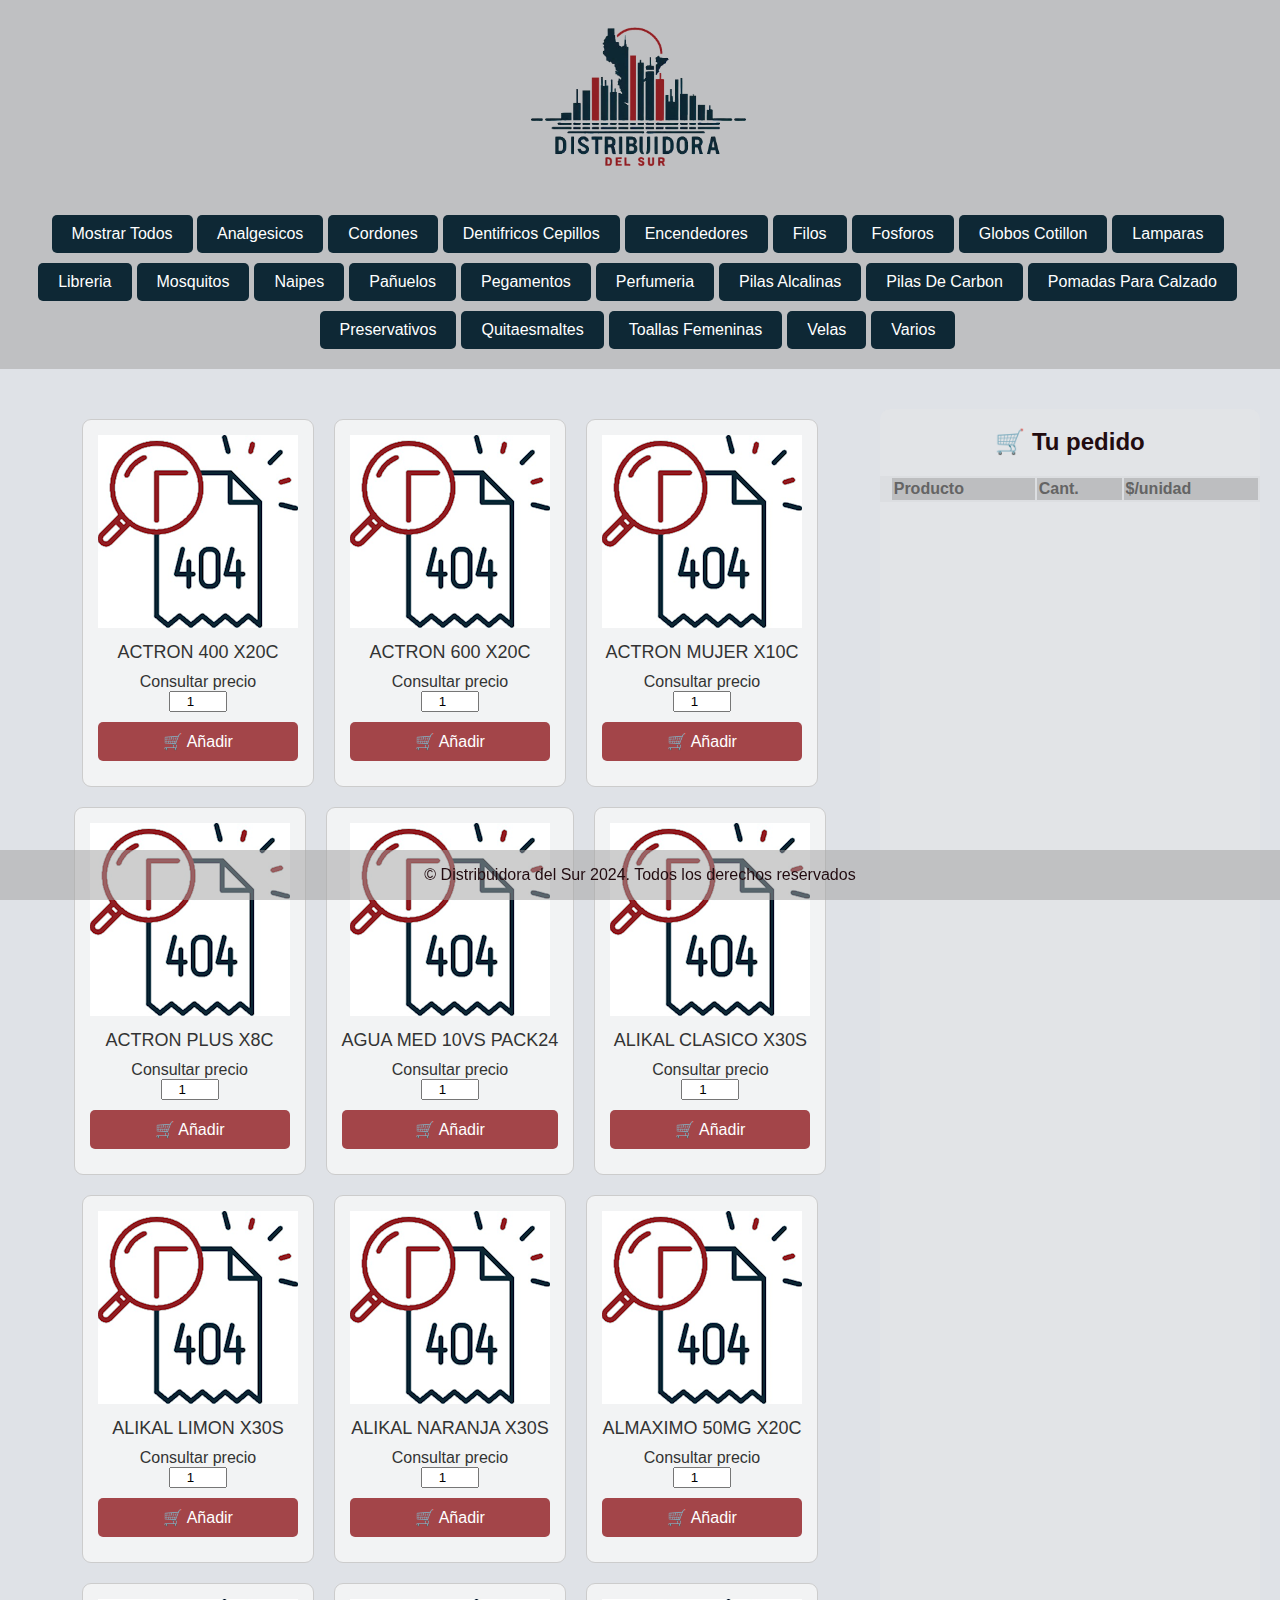
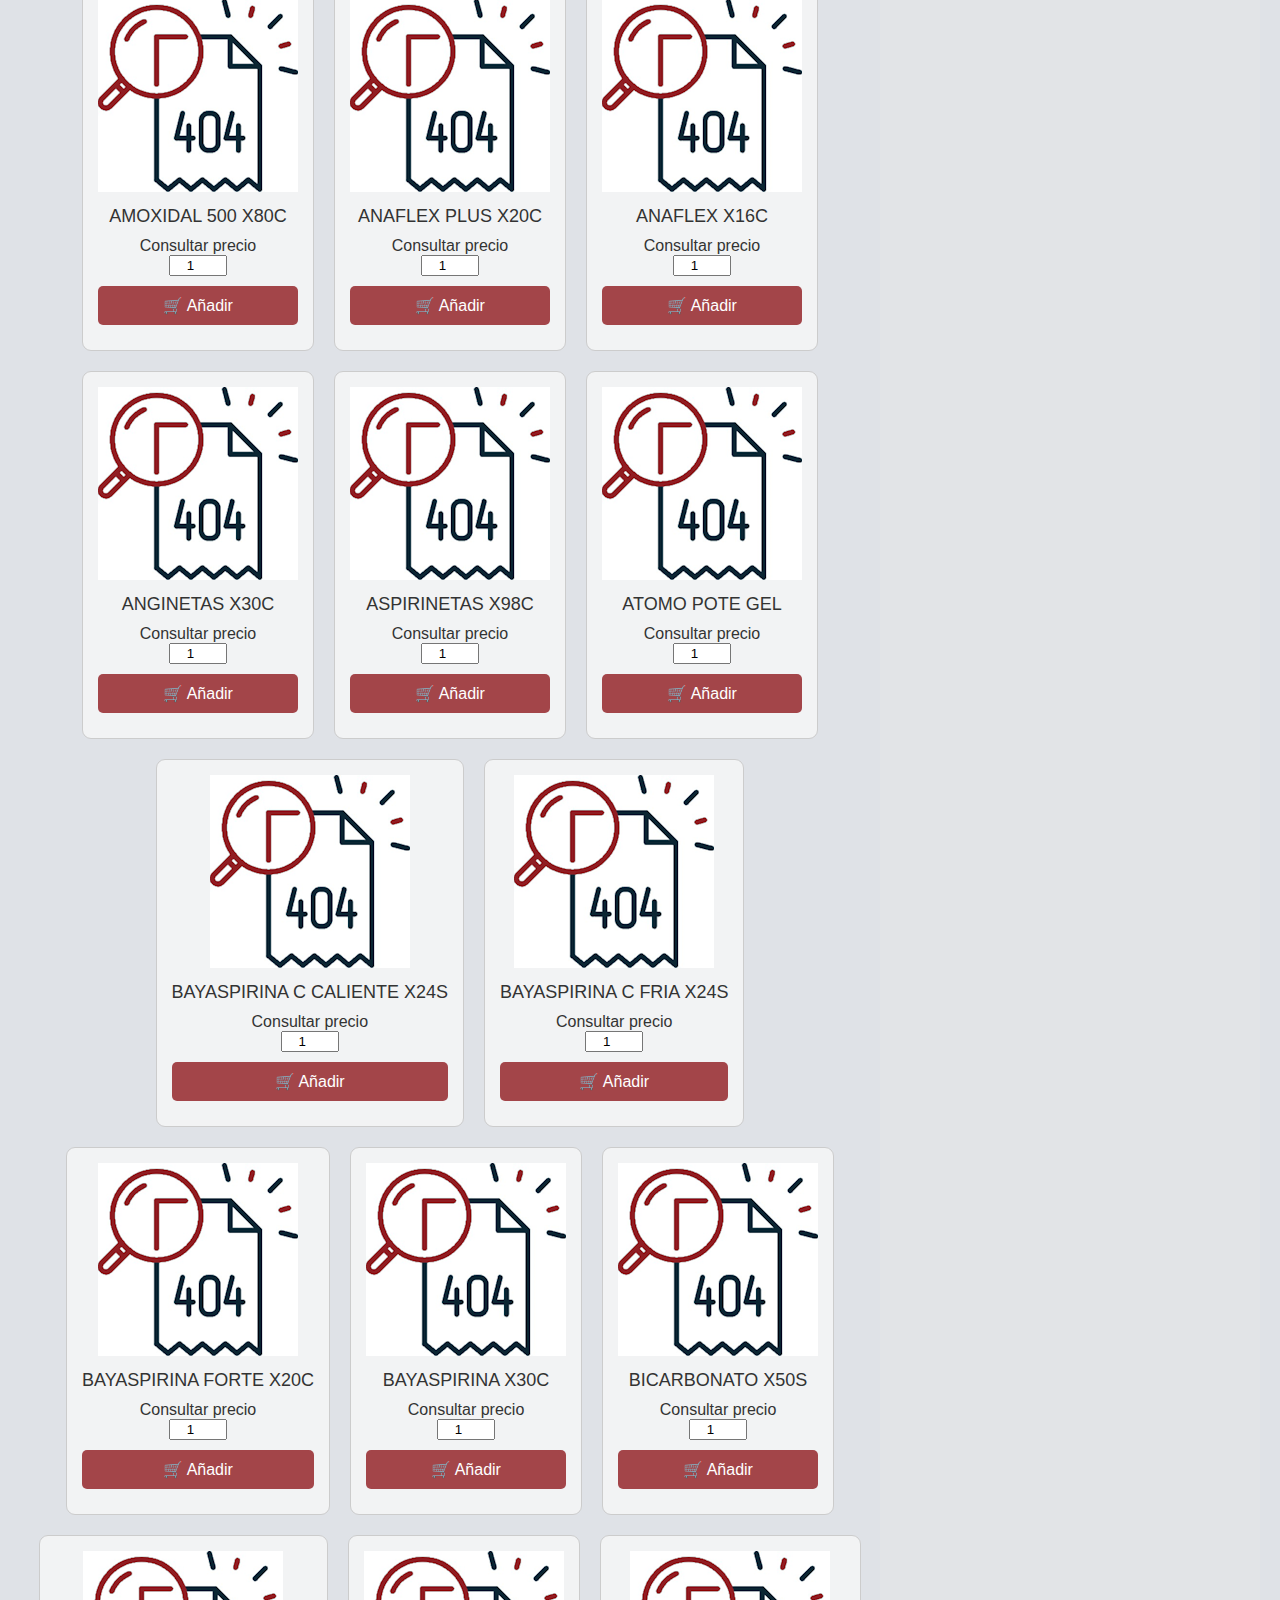
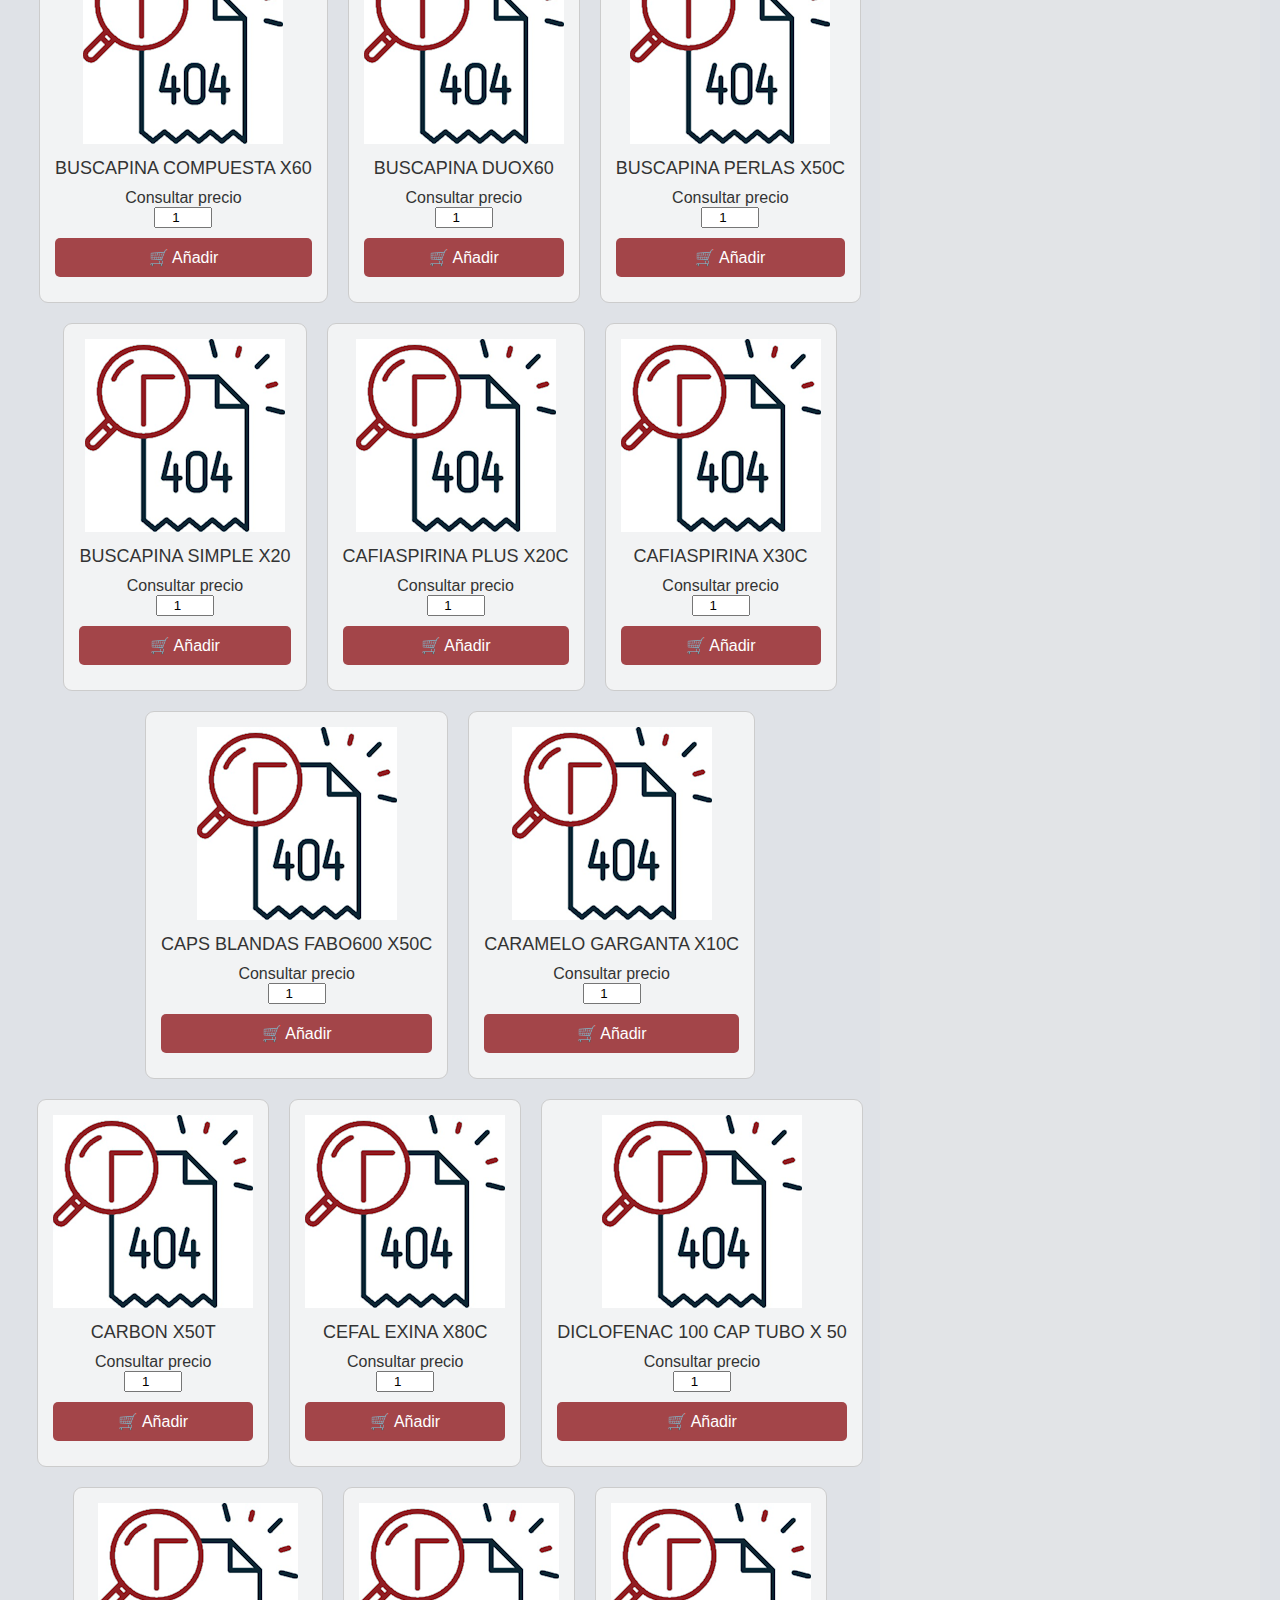
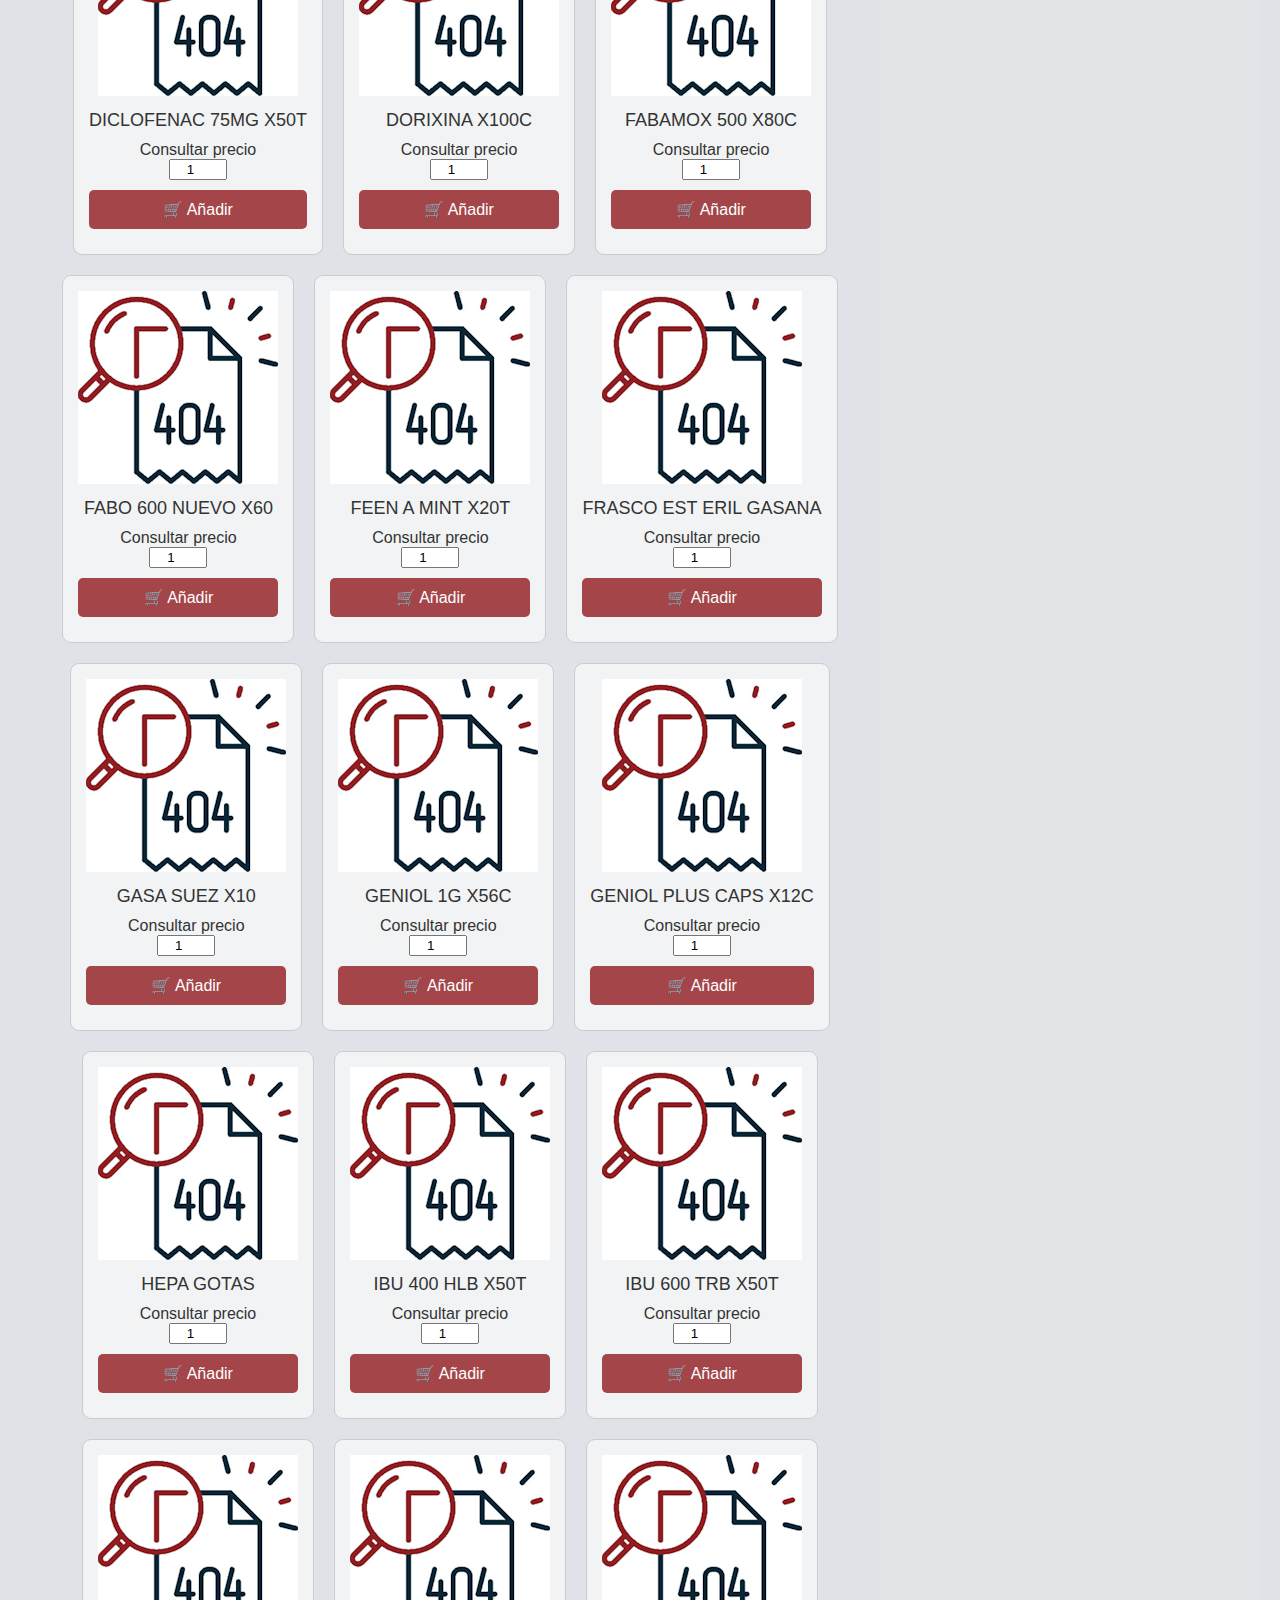
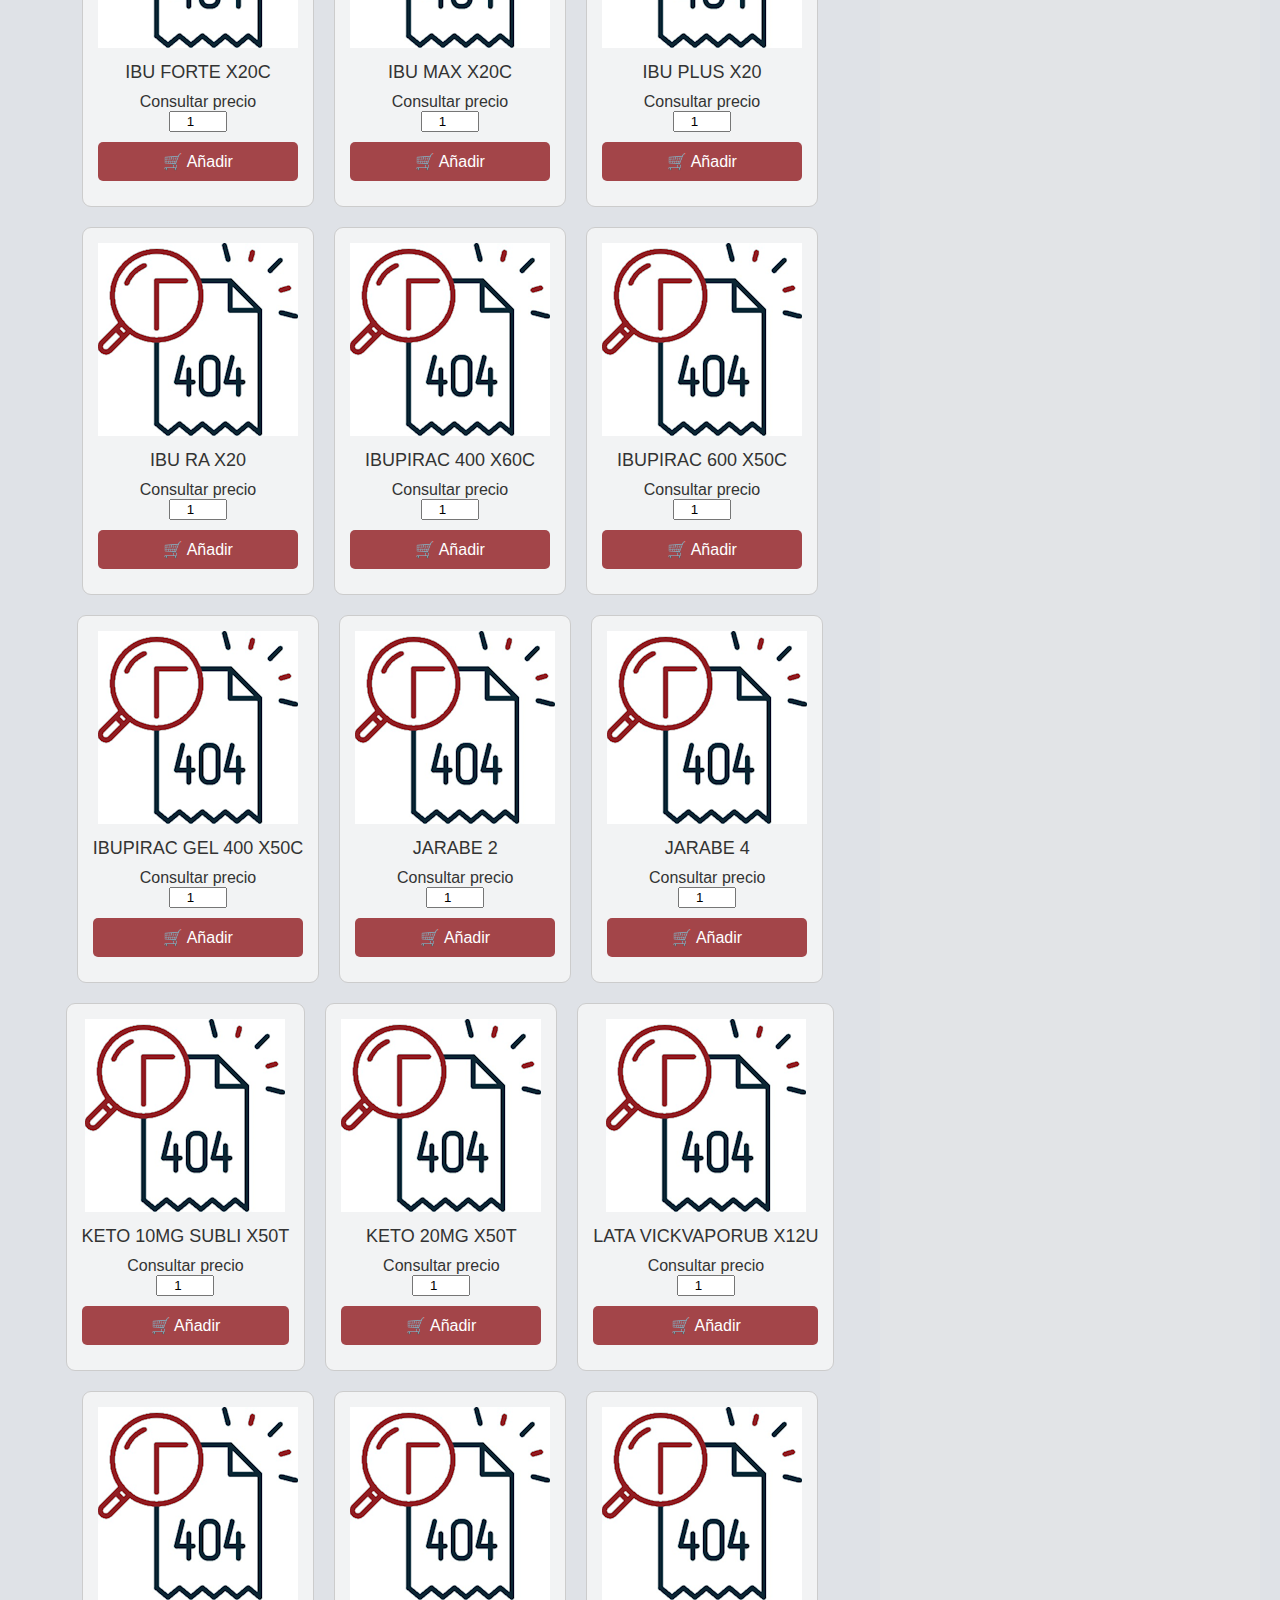
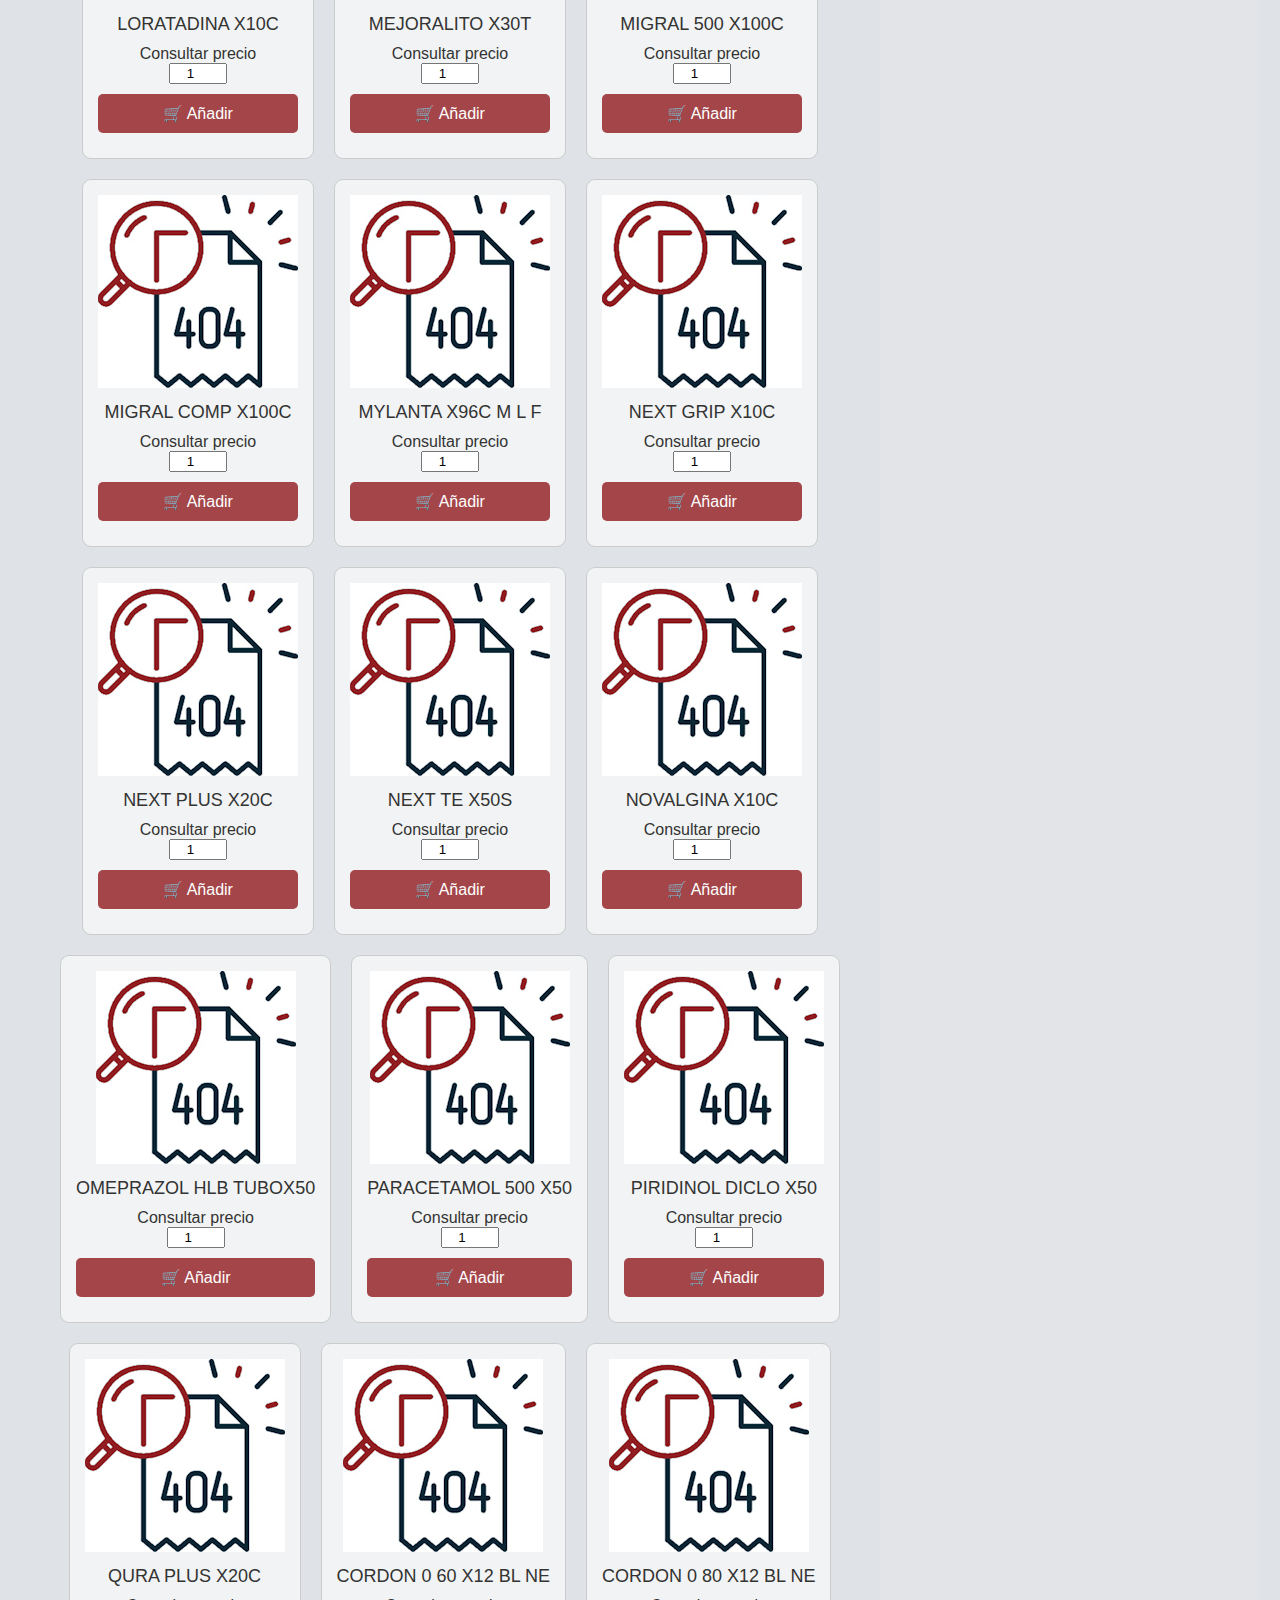
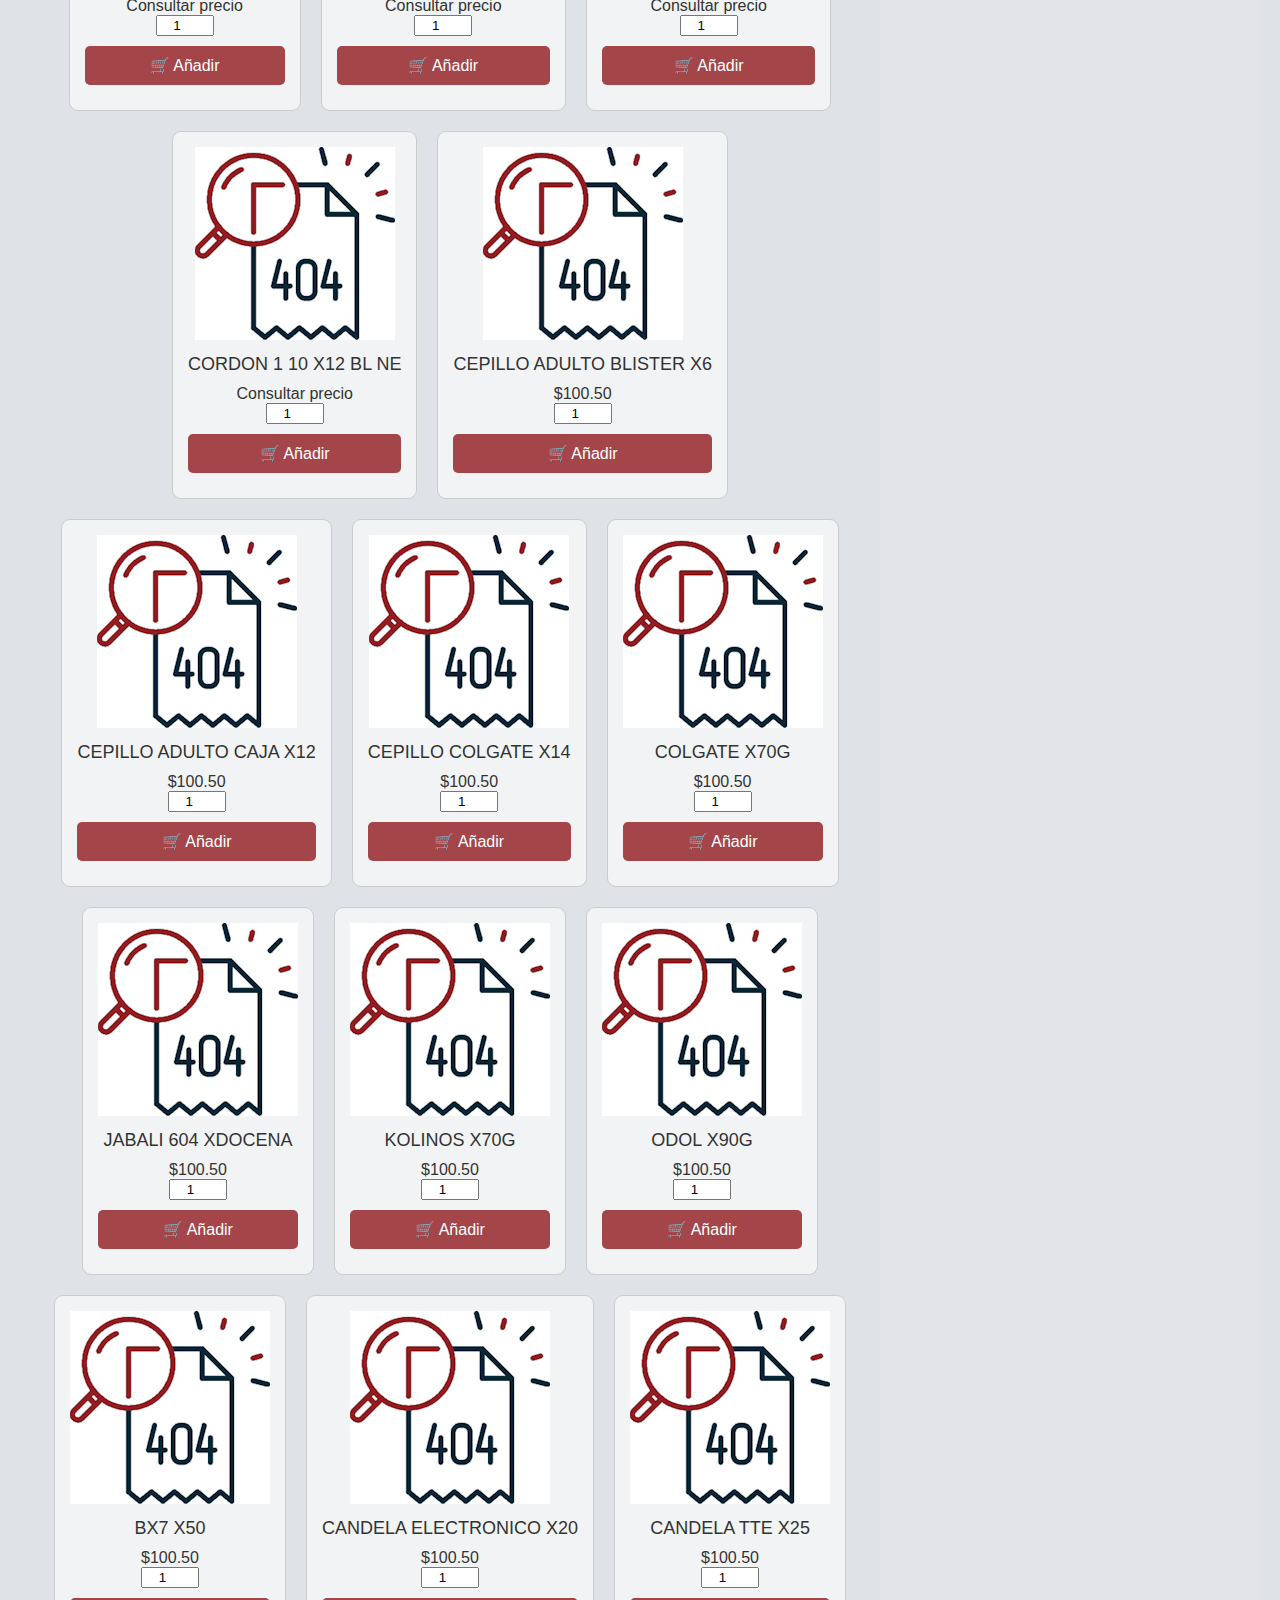
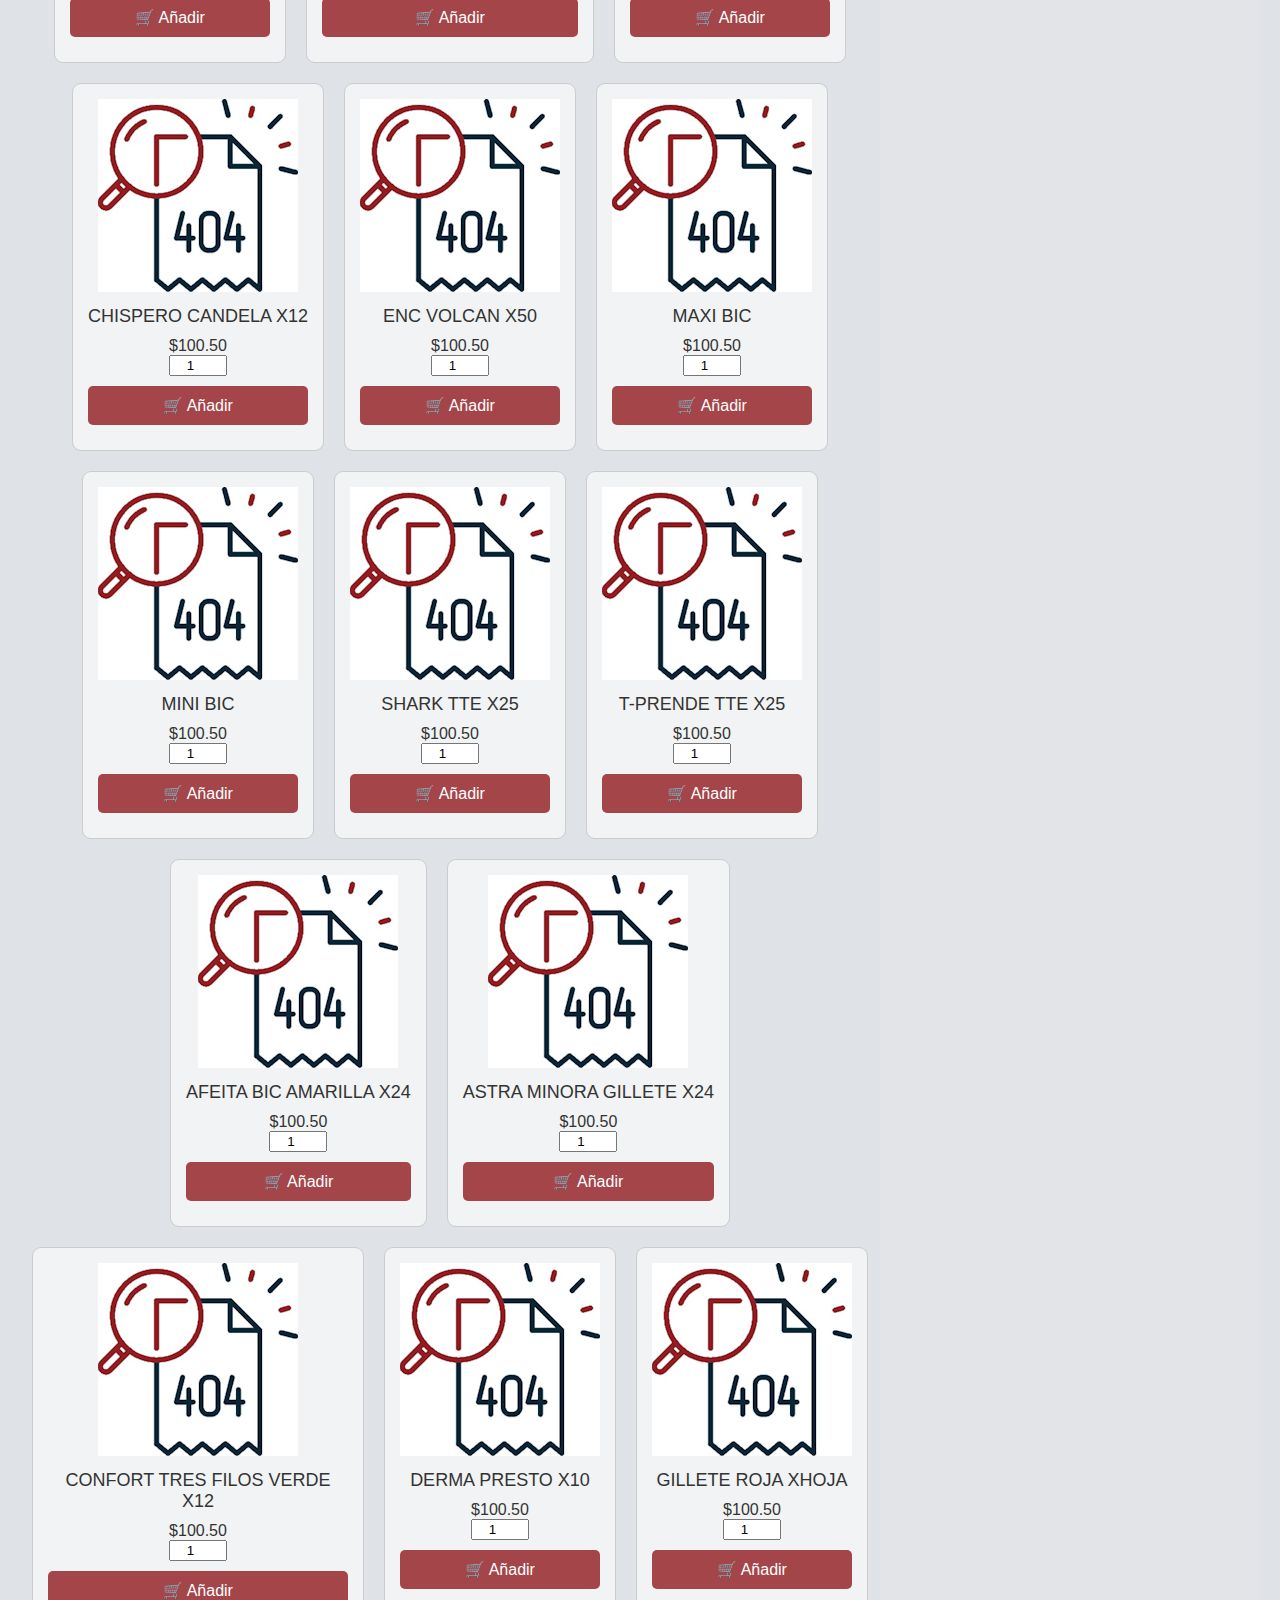
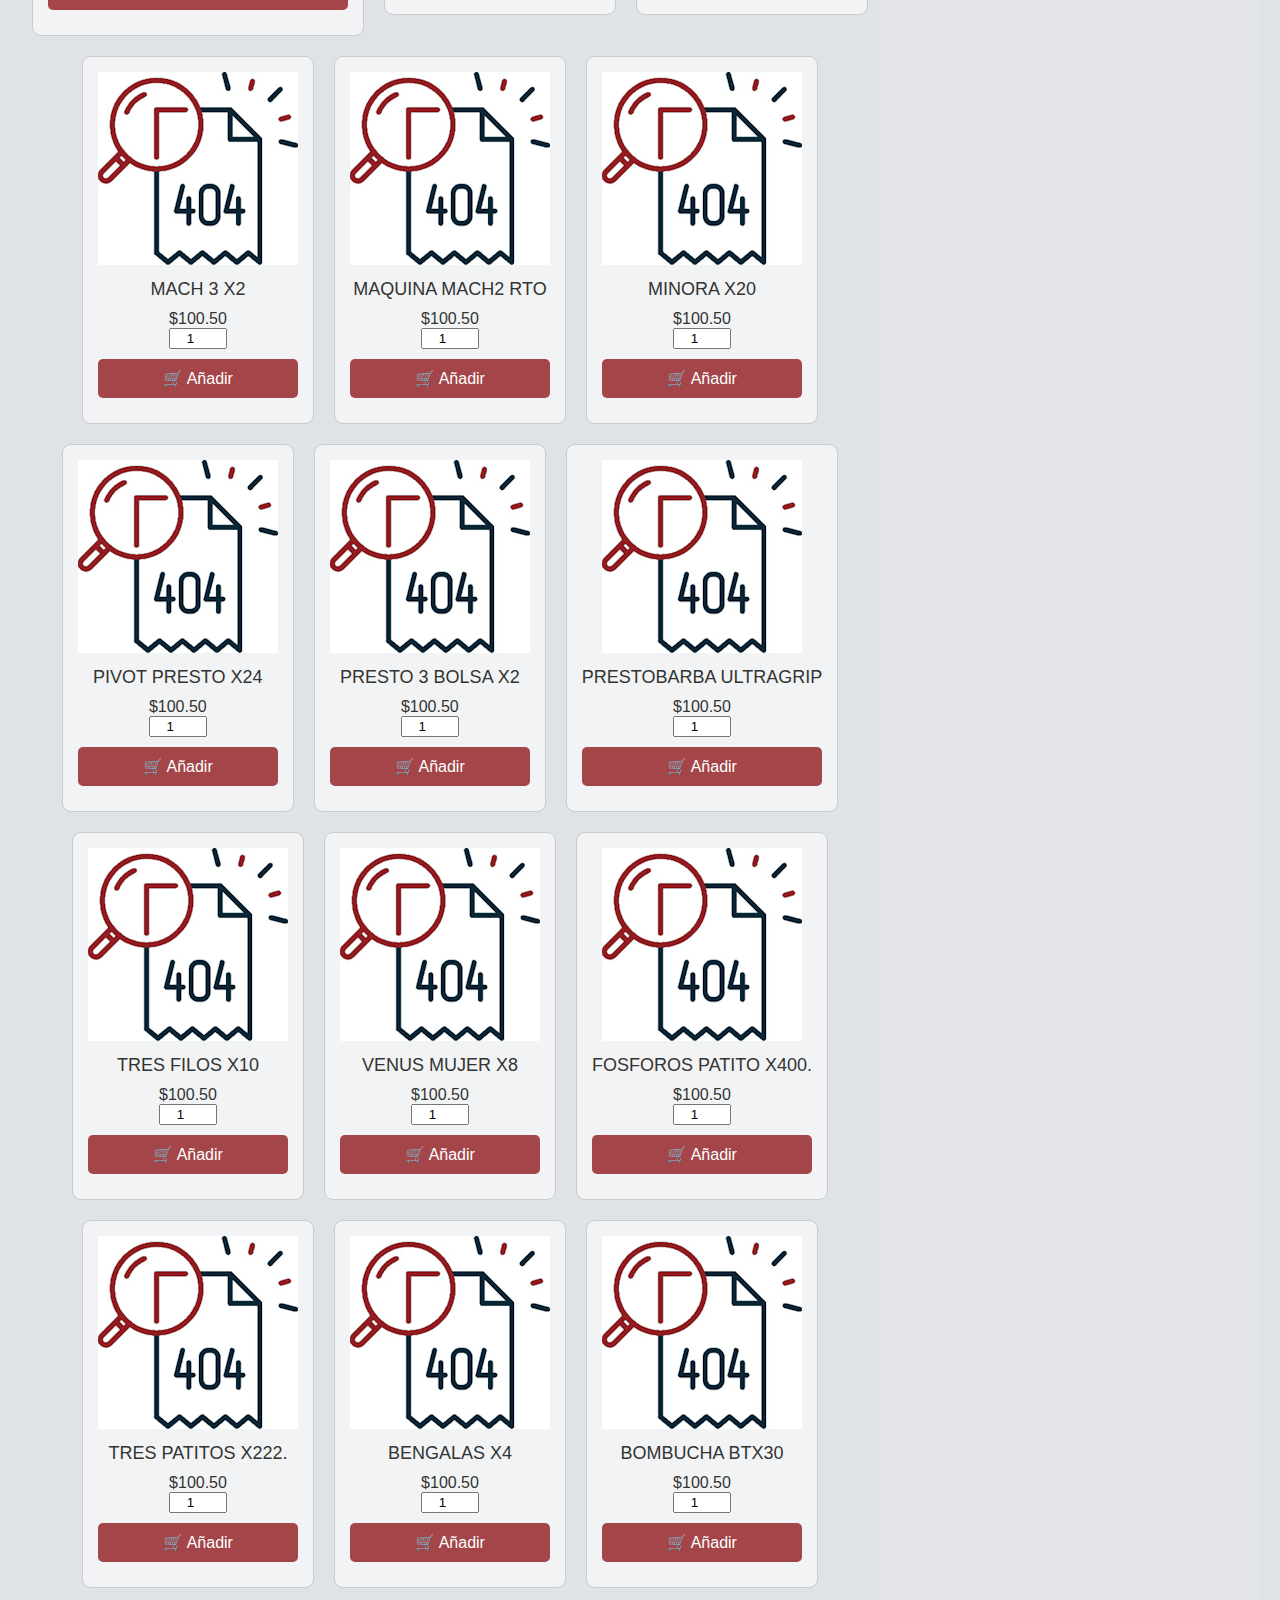
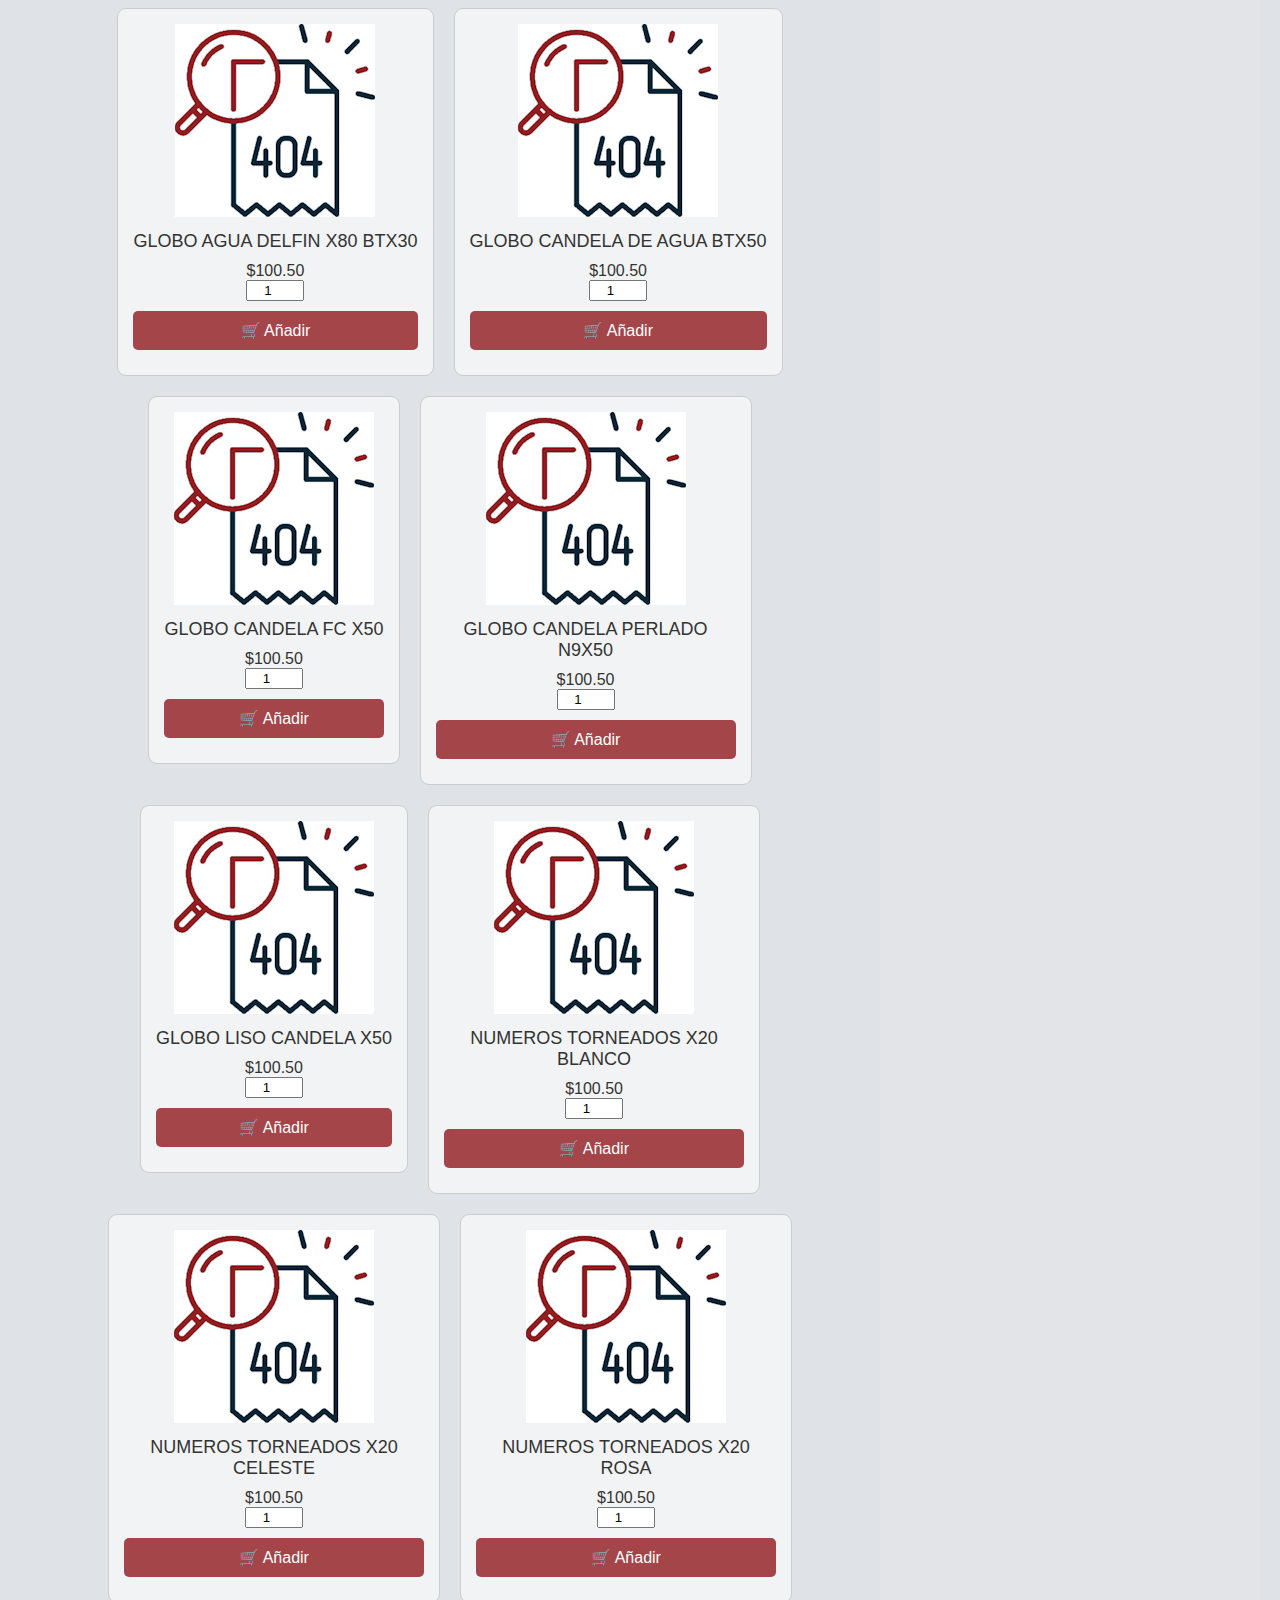
==== index.html @ 0a29ac8e "Add files via upload" ====
<!DOCTYPE html>
<html lang="es">
<head>
    <meta charset="UTF-8">
    <meta name="viewport" content="width=device-width, initial-scale=1.0">
    <title>Productos</title>
    <link rel="stylesheet" href="style.css">
</head>


<body>
    <header class="headder">
        <!-- <h1 id="marca-nav">Distribuidora del Sur</h1> -->
        <img src='imagenes/logo.png' alt="logo"  id="logo">
    </header>
    
    
    
    <!-----------------------CONTENIDO----------------------->
    <nav id="category-nav">
        <button onclick="filterProducts('all')">Mostrar Todos</button>
    </nav>

    <div id="content-container">
        <div id="product-list"></div>
        <div id="cart-container">
            <h2 style="color: var(--color1); text-align: center;">🛒 Tu pedido </h2>
            <table id="cart-table">
                <thead>
                    <tr> <th style=" background-color: #9999ff00"></th>
                        <th>Producto</th> <th>Cant.</th> <th>$/unidad</th>
                    </tr>
                </thead>
                <tbody id="cart-body"></tbody>
            </table>
            <button class="centrado" 
                    id="boton-FP"
                    style="display: none;"
                    onclick="finalizarPedido()"
                    > Finalizar pedido
            </button>
        </div>
    </div>

    <!-------------------------------------------------------->
    <br><br><br>
</body>


<footer>
    <p> © Distribuidora del Sur 2024. Todos los derechos reservados </p>
</footer>

<script src="datos_catalogo.js"> </script>
<script src="funciones.js"> </script>
<script src="main.js"> </script>


</html>
---- style.css ----
/* Paleta de colores */
:root {
    --color1: #220C10;
    --color2: #a1a1a185; /* NAV */ 
    --color4: #0E2835;
    --color3: #921f25d2;
    --color5: #60708533; /* Body */
    --color6: #e6e6e660;
}



#marca-nav {
    font-family:'Lucida Bright', Times, serif;
    color: rgb(189, 68, 47);
}



#logo {
    padding: 0px;
    max-width: 230px;
    
}

header {
    background-color: var(--color2); /* Usar color2 para el encabezado */
    color: white;
    text-align: center;
    padding: 20px;
    box-shadow: inset;

    /*
    background-image: url('imagenes/logo.jpg');
    background-size: auto; /* Esto ajustará la imagen para cubrir todo el fondo 
    background-position: center; /* Esto centrará la imagen en el fondo 
    */
}

.product-container {
    border: 1px solid #ccc;
    padding: 15px;
    text-align: center;
    margin: 10px;
    max-width: 300px;
    display: inline-block;
    vertical-align: top;
    box-sizing: border;
    background-color: #f7f7f7c7;
    border-radius: 9px;

}

.product-image {
    max-width: 100%;
    height: auto;
}

.product-name {
    font-size: 18px;
    margin: 10px 0; 
}

.quantity-input {
    width: 50px;
    text-align: center;
}

.add-to-cart-button {
    background-color: var(--color3); /* Usar color3 para el botón de añadir al carrito */
    color: rgb(255, 255, 255);
    padding: 10px;
    border: none;
    cursor: pointer;
    width: 100%;
    margin-top: 10px;
}

.hidden {
    display: none;
}

#product-list {
    text-align: center;
}

#category-nav {
    margin-bottom: 20px;
}
body {
    margin: 0;
    padding: 0;
    font-family: 'Segoe UI', Tahoma, Geneva, Verdana, sans-serif;
    background-color: var(--color5); /* Usar color5 para el fondo del cuerpo */
    color: #333;
    
}



nav {
    background-color: var(--color2); /* Usar color2 para la barra de navegación */
    padding: 10px;
    text-align: center;
}

nav ul {
    list-style-type: none;
    margin: 0;
    padding: 0;
}

nav li {
    display: inline;
    margin-right: 10px;
}

section {
    padding: 20px;
}


table {
    width: 100%;
    margin-top: 0px;
    border-radius: 0px;
    background-color: #a9aaaa17;
}

th  {
    background-color: var(--color2); /* Usar color2 para las celdas de encabezado */
    color: rgb(100, 100, 100);
}

td  {
    background-color: #ffffff00; /* Dejar el fondo blanco para las celdas de datos */
    color: rgb(0, 0, 0);
    max-width: 300px; /* Establece el ancho máximo en píxeles */
}



footer {
    background-color: var(--color2); /* Usar color2 para el pie de página */
    color: var(--color1);
    text-align: center;
    position: fixed;
    bottom: 0;
    width: 100%;


}

.catalogo-table {
    display: none;
    margin-top: 10px;
}

.catalogo-table.active {
    display: table;
}

button {
    background-color: var(--color4); /* Usar color4 para los botones */
    color: white;
    border: none;
    padding: 10px 20px;
    text-align: center;
    text-decoration: none;
    display: inline-block;
    font-size: 16px;
    margin-bottom: 10px;
    cursor: pointer;
    border-radius: 5px;
}

button:hover {
    background-color: #921F24;
}

#content-container {
    display: flex;
    justify-content: space-between;
    padding: 20px;
}

#product-list {
    flex: 1; /* Toma el espacio disponible */
    
}

#cart-container {
    width: 380px; /* O ajusta el ancho según tus necesidades */
    background-color:var(--color6); /* Cambia el color de fondo según tus preferencias */
    padding: 0px; /* Ajusta el espacio interno según tus necesidades */
    border-radius: 10px;

}

#cart-table {
    width: 100%;
    margin-top: 10px;
}

#cart-table th, #cart-table td {
    
    /* border: 1px solid var(--color2); /* Usar color2 para los bordes de la tabla */
    border: none;
    padding: 2px;
    text-align: left;
    font-family: Arial, Helvetica, sans-serif;
}

.quitar-column{
    background-color: #8787a800
    
}

.remove-from-cart-button {
    background-color: var(--color3);
    color: white;
    border: none;
    padding: 5px 10px;
    text-align: right;
    text-decoration: none;
    display: flex;
    font-size: 14px;
    margin-right: 0px;
    cursor: pointer;
    border-radius: 7px;
    
}


.quantity-text{
    font-family: 'Trebuchet MS', 'Lucida Sans Unicode', 'Lucida Grande', 'Lucida Sans', Arial, sans-serif;
    text-align: center;
}

.centrado {
    margin-left: auto;
    margin-right: auto;
    display: block;
}
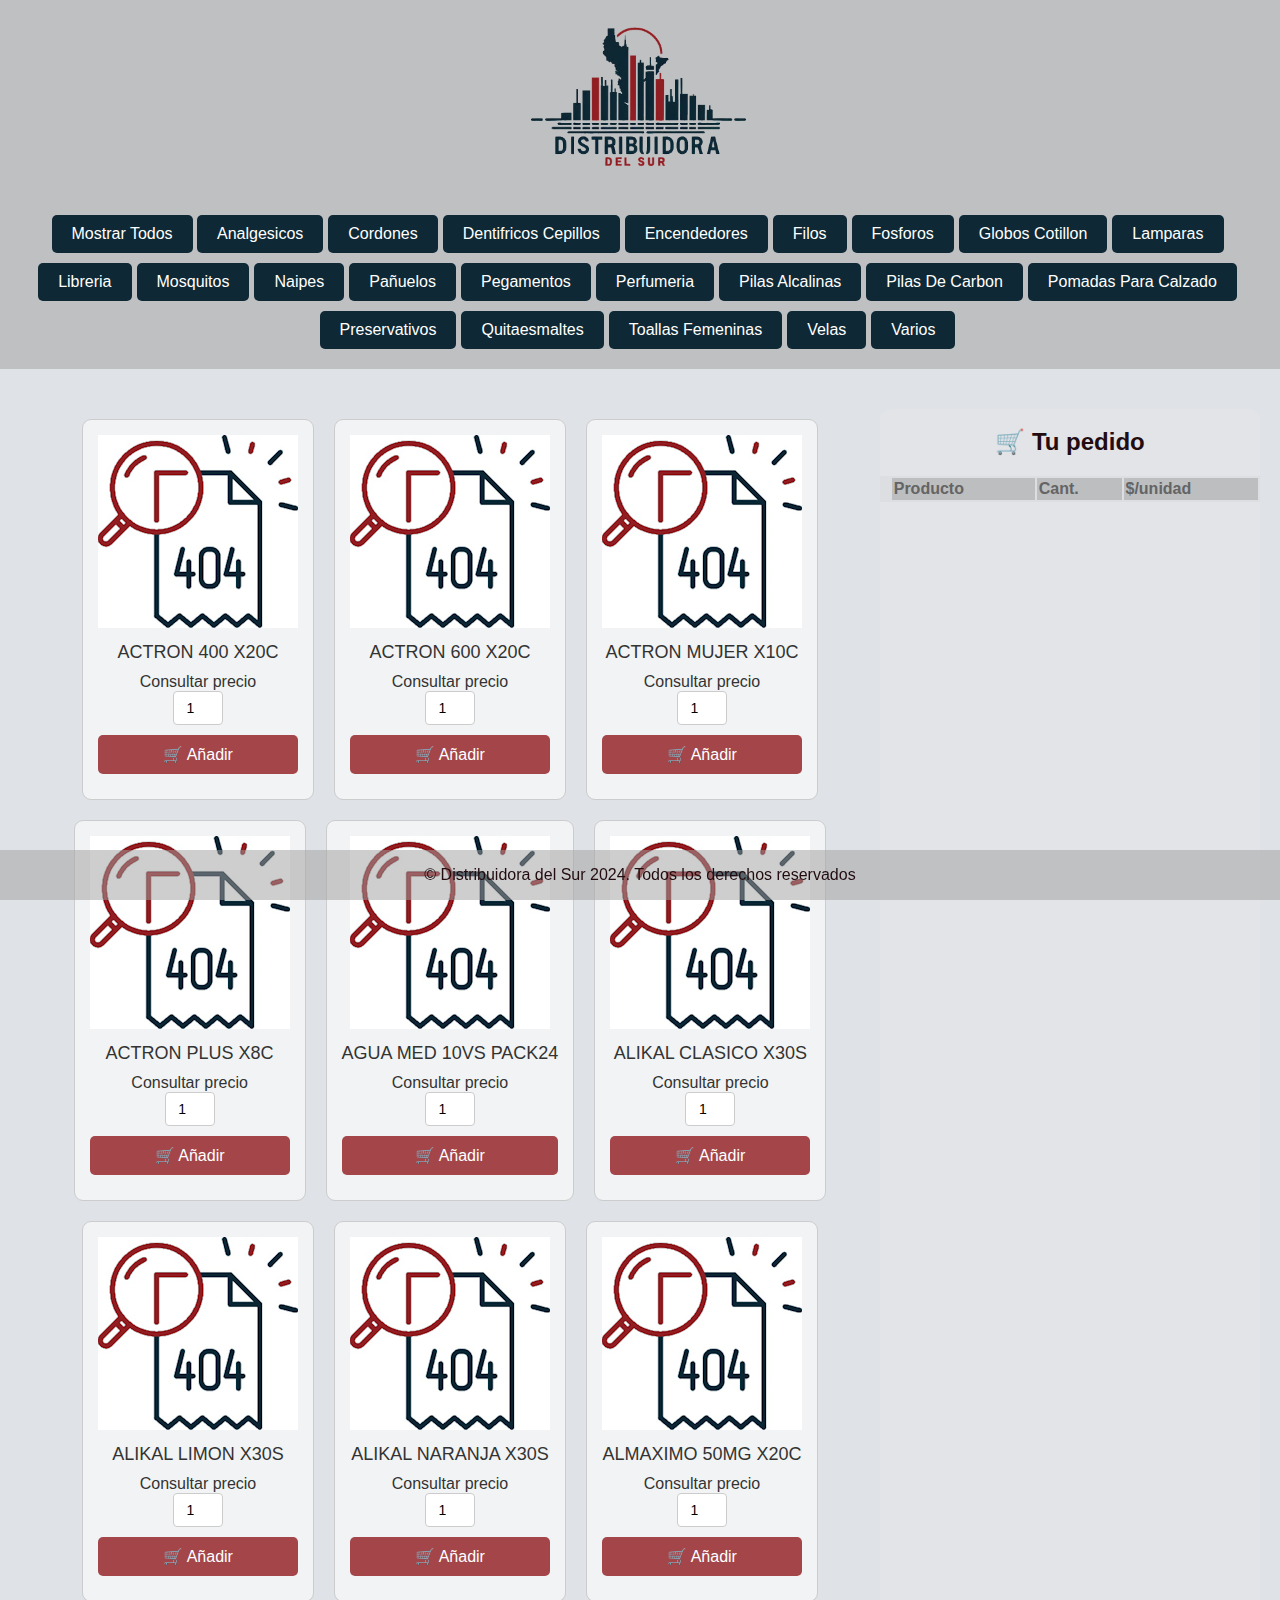
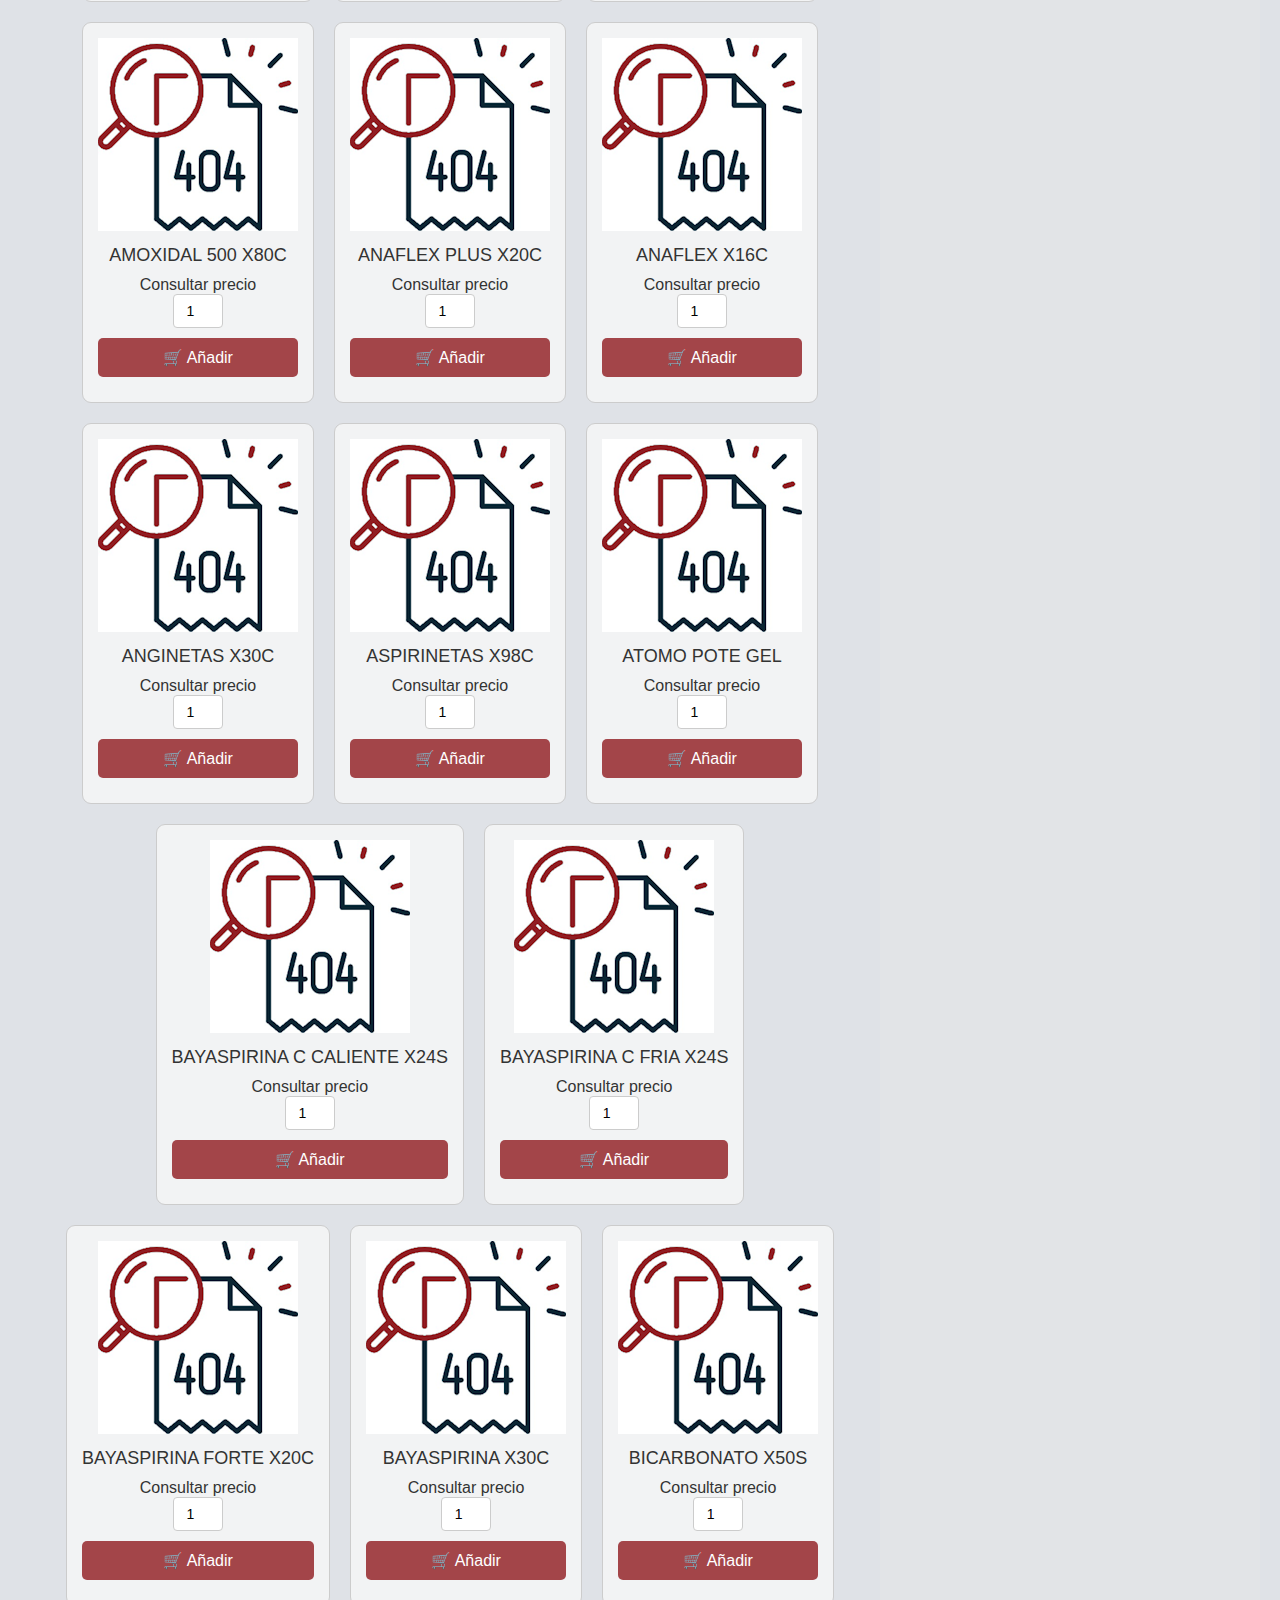
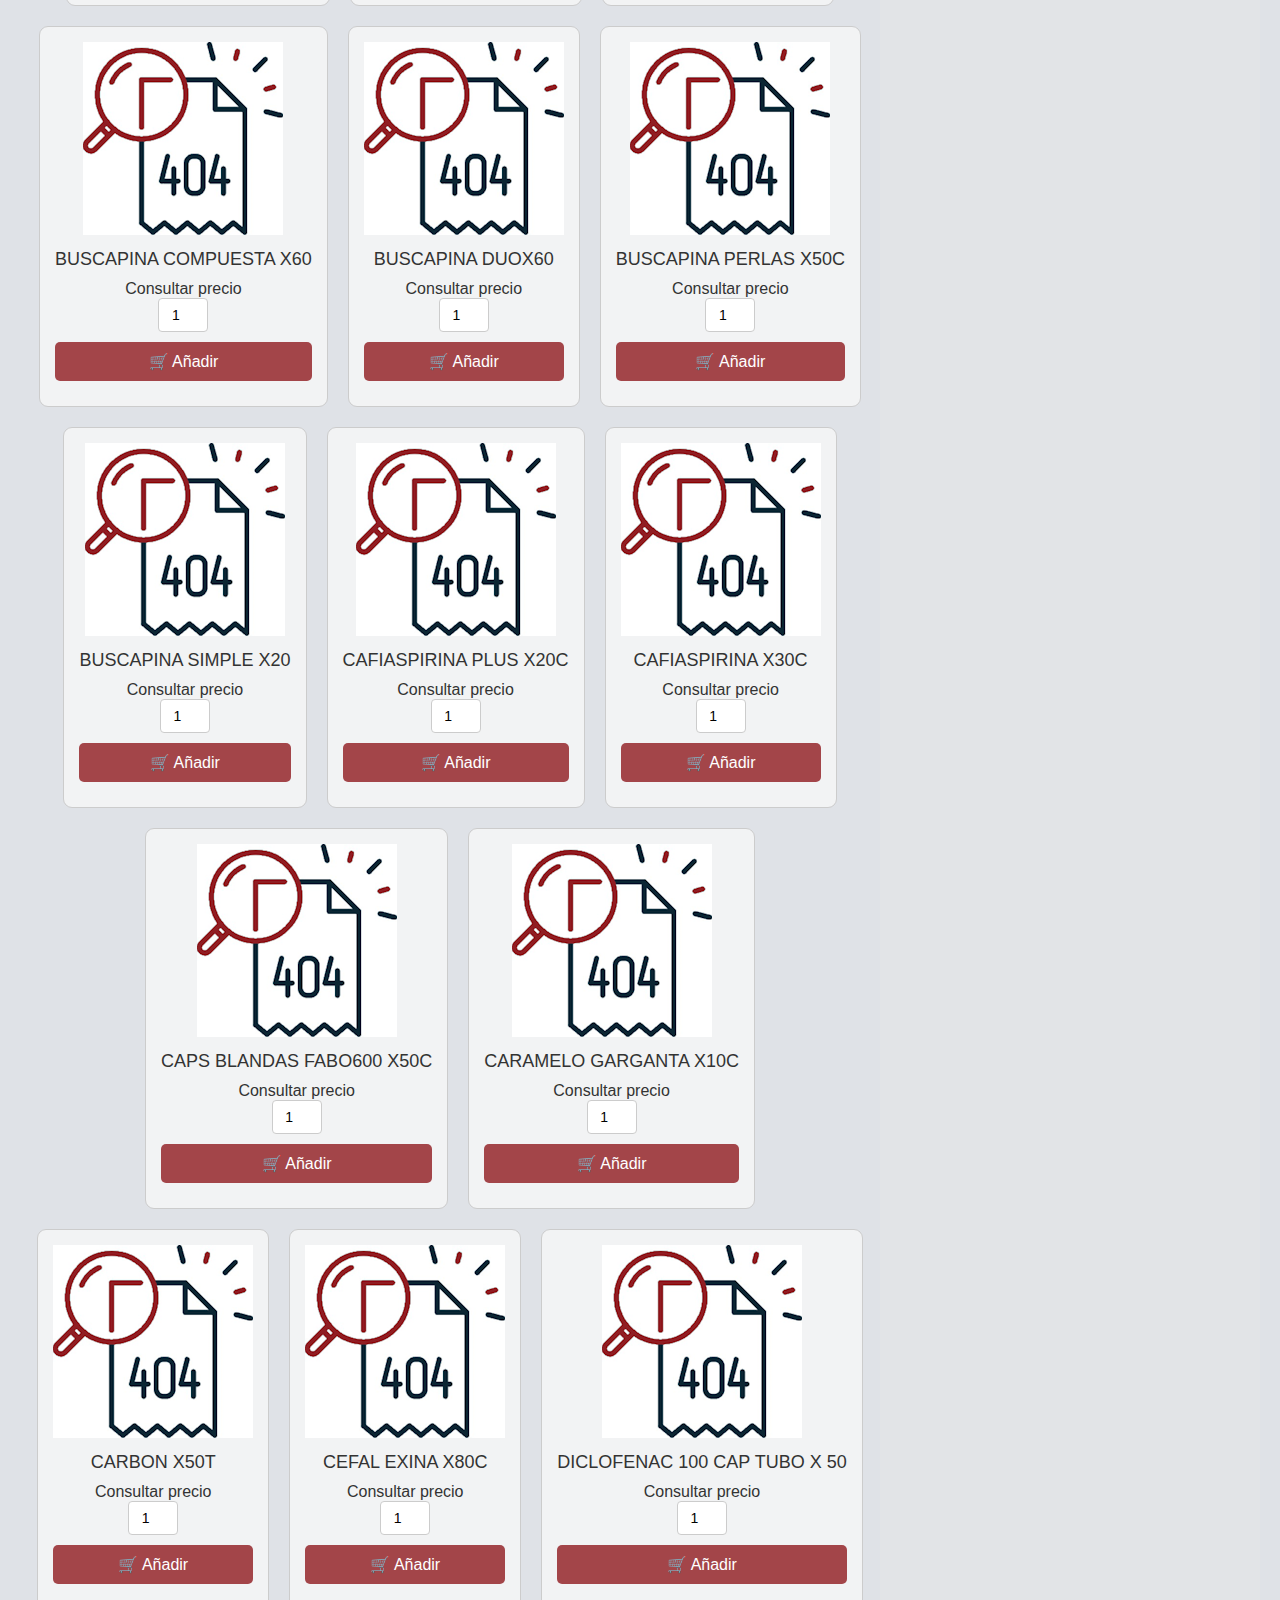
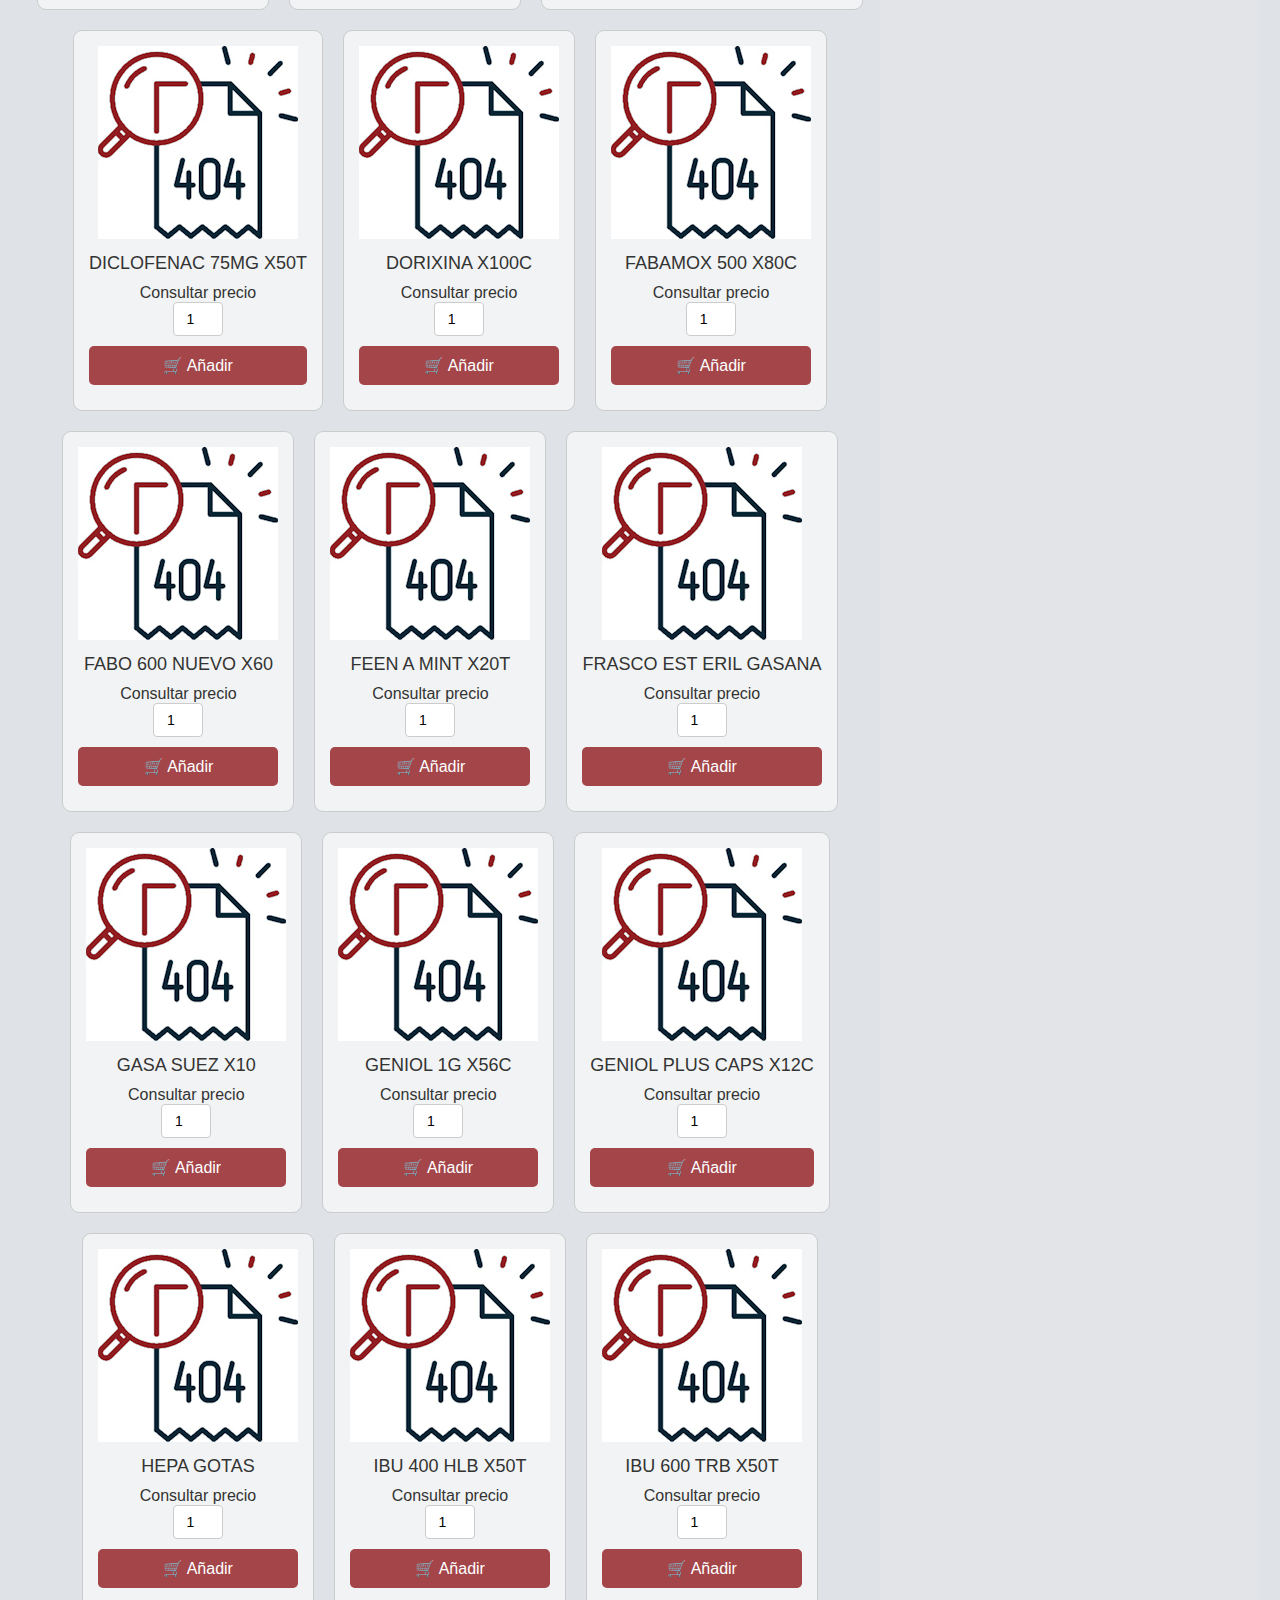
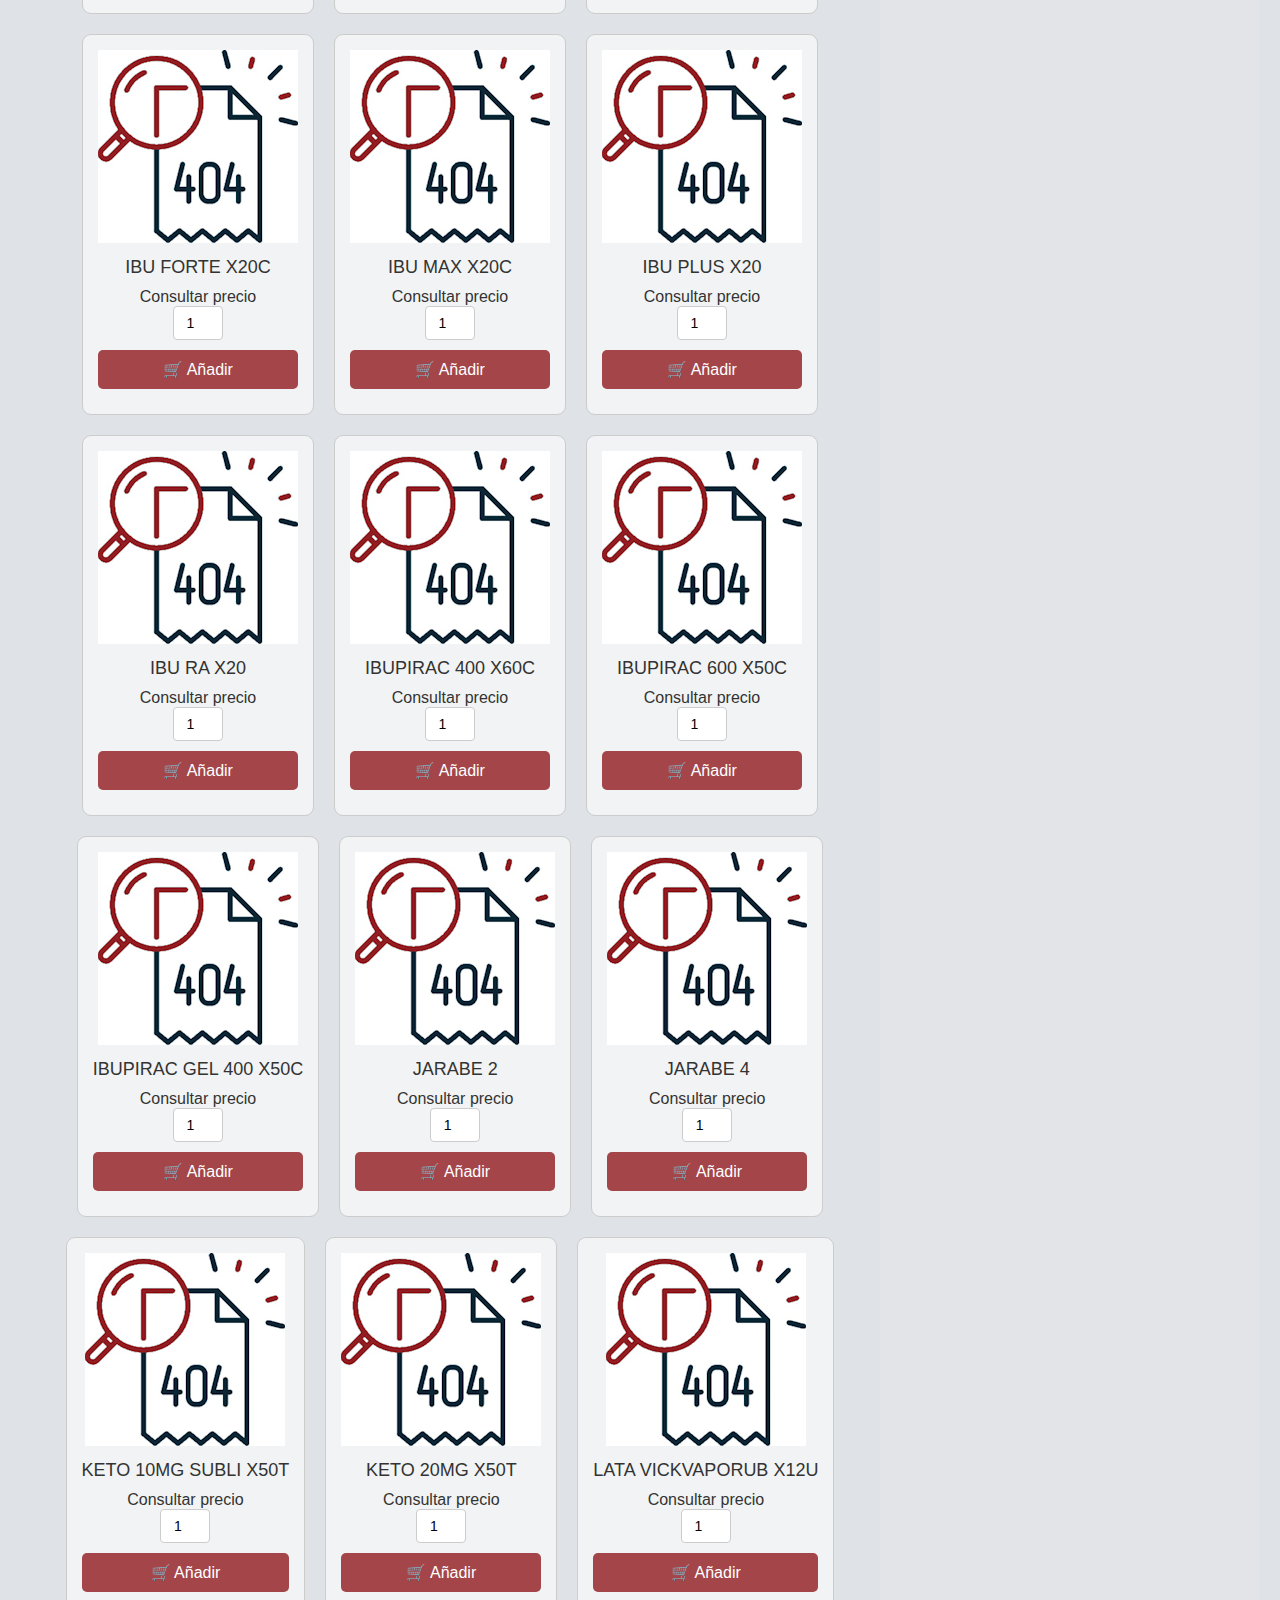
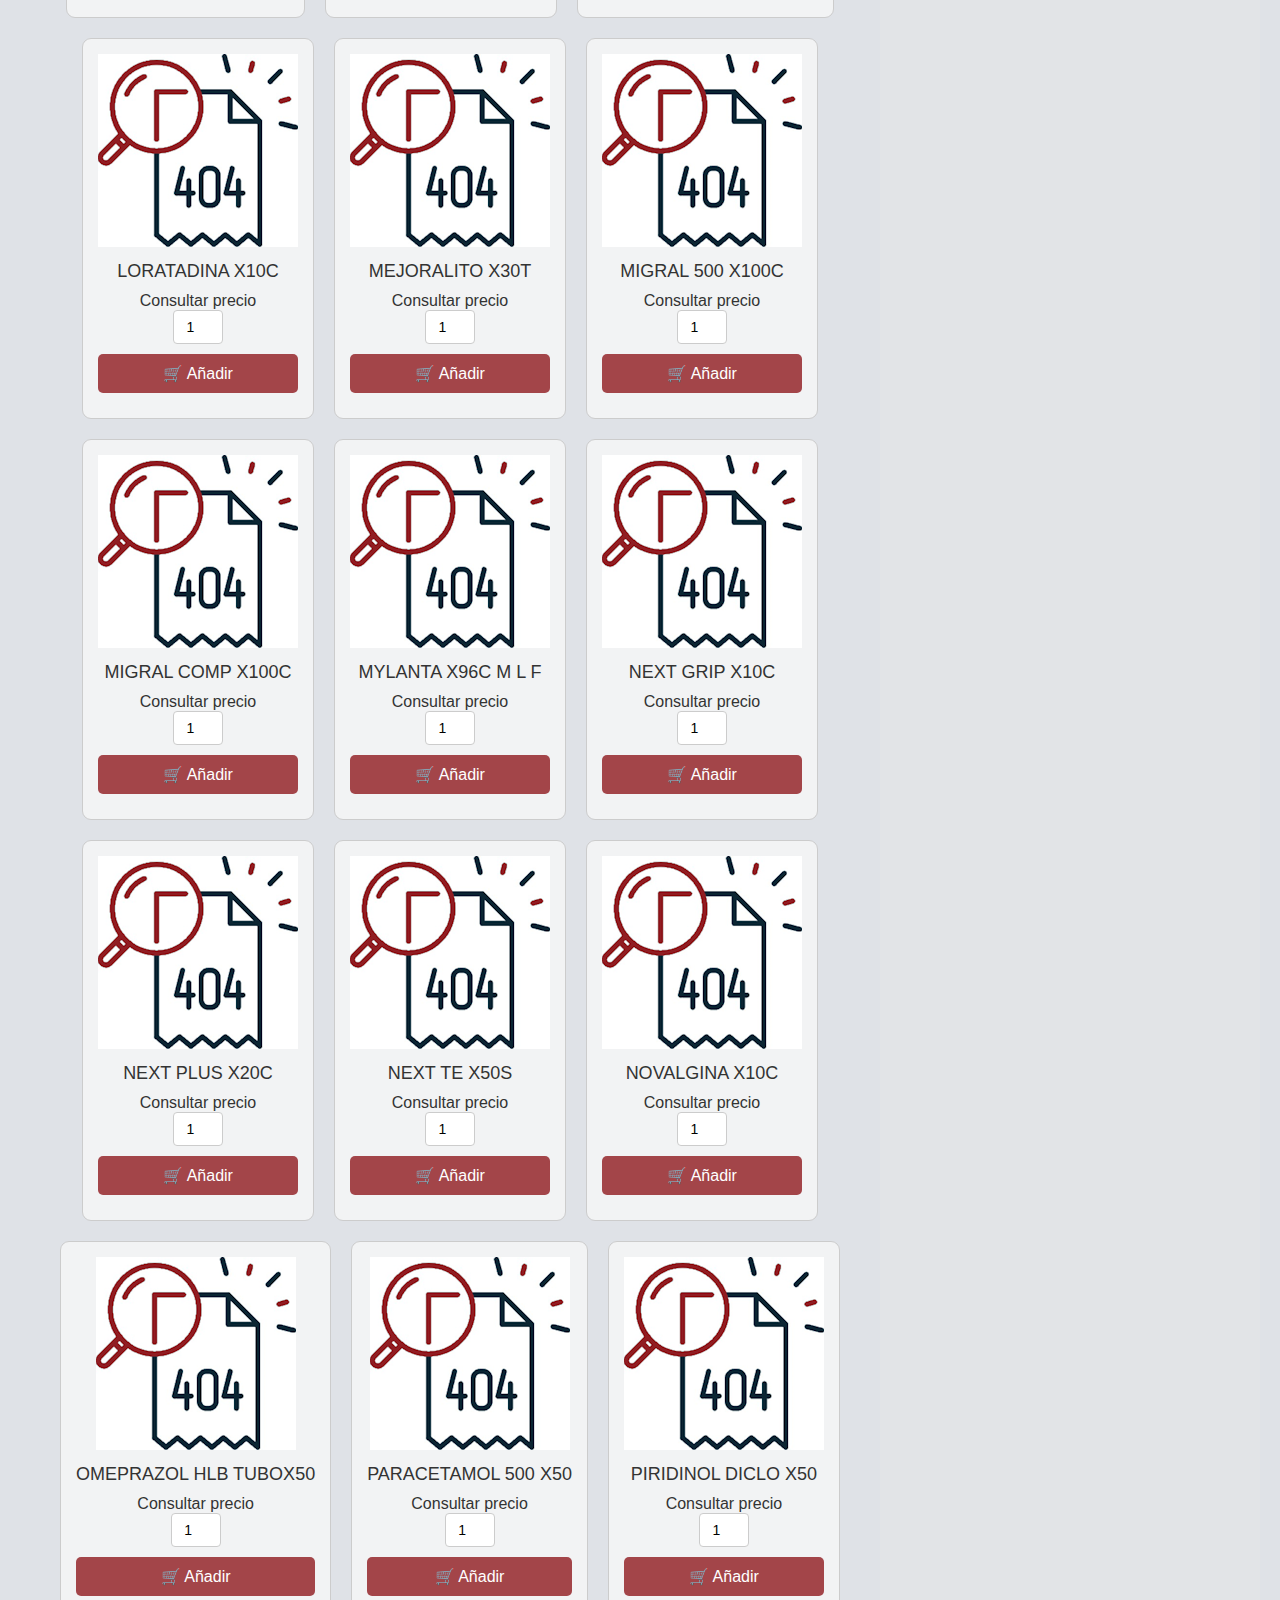
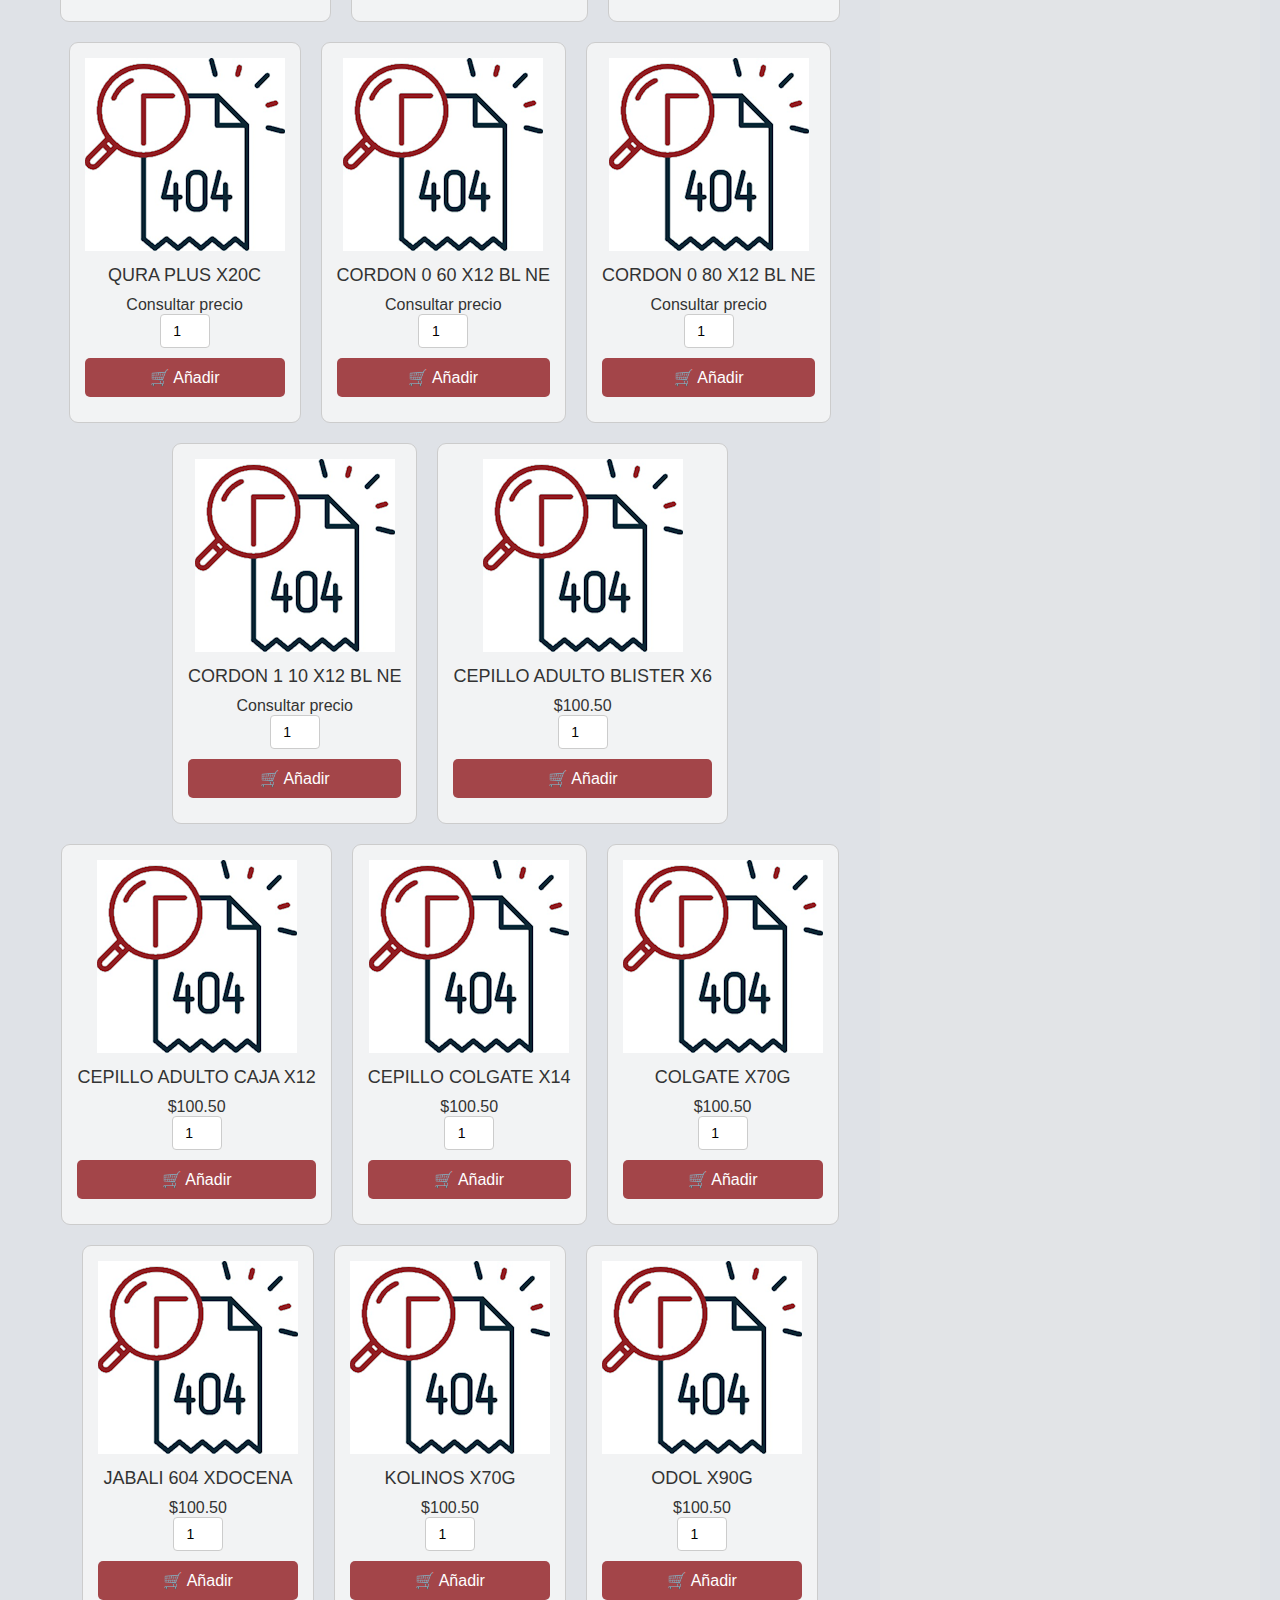
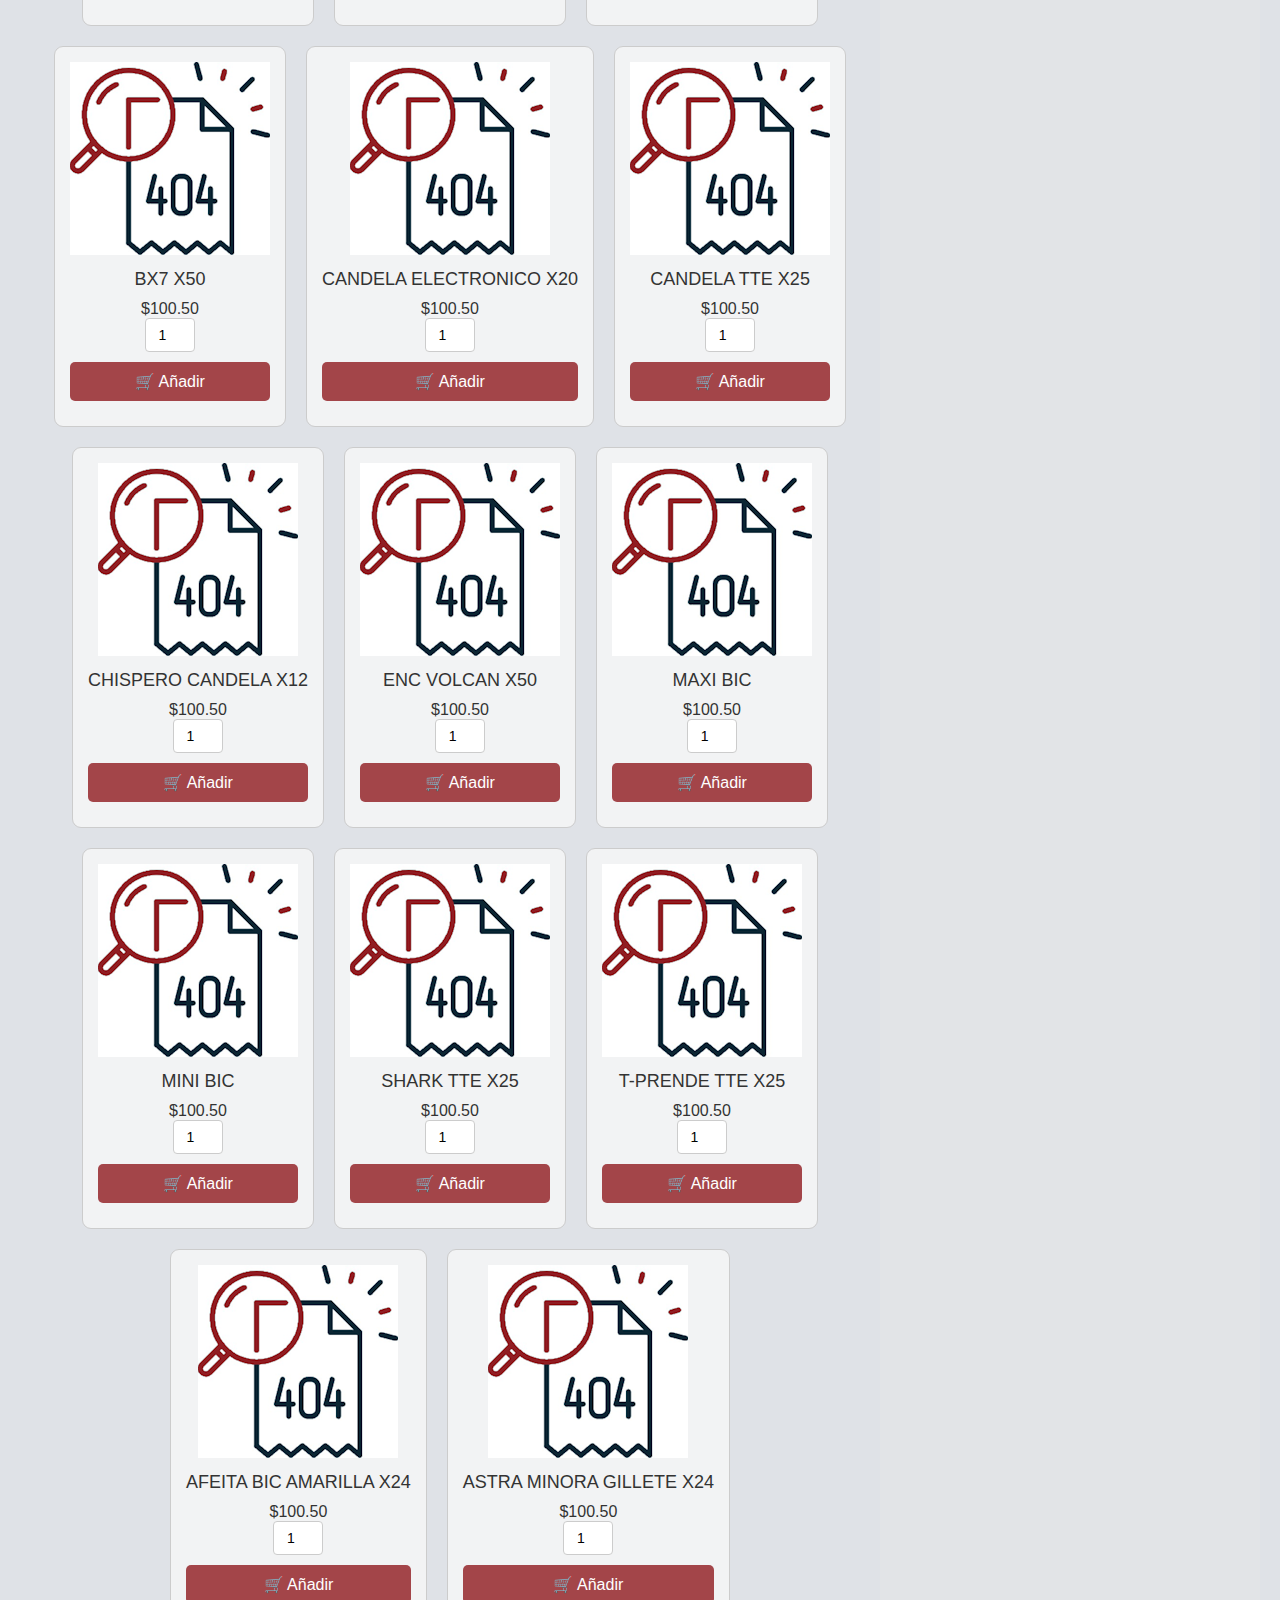
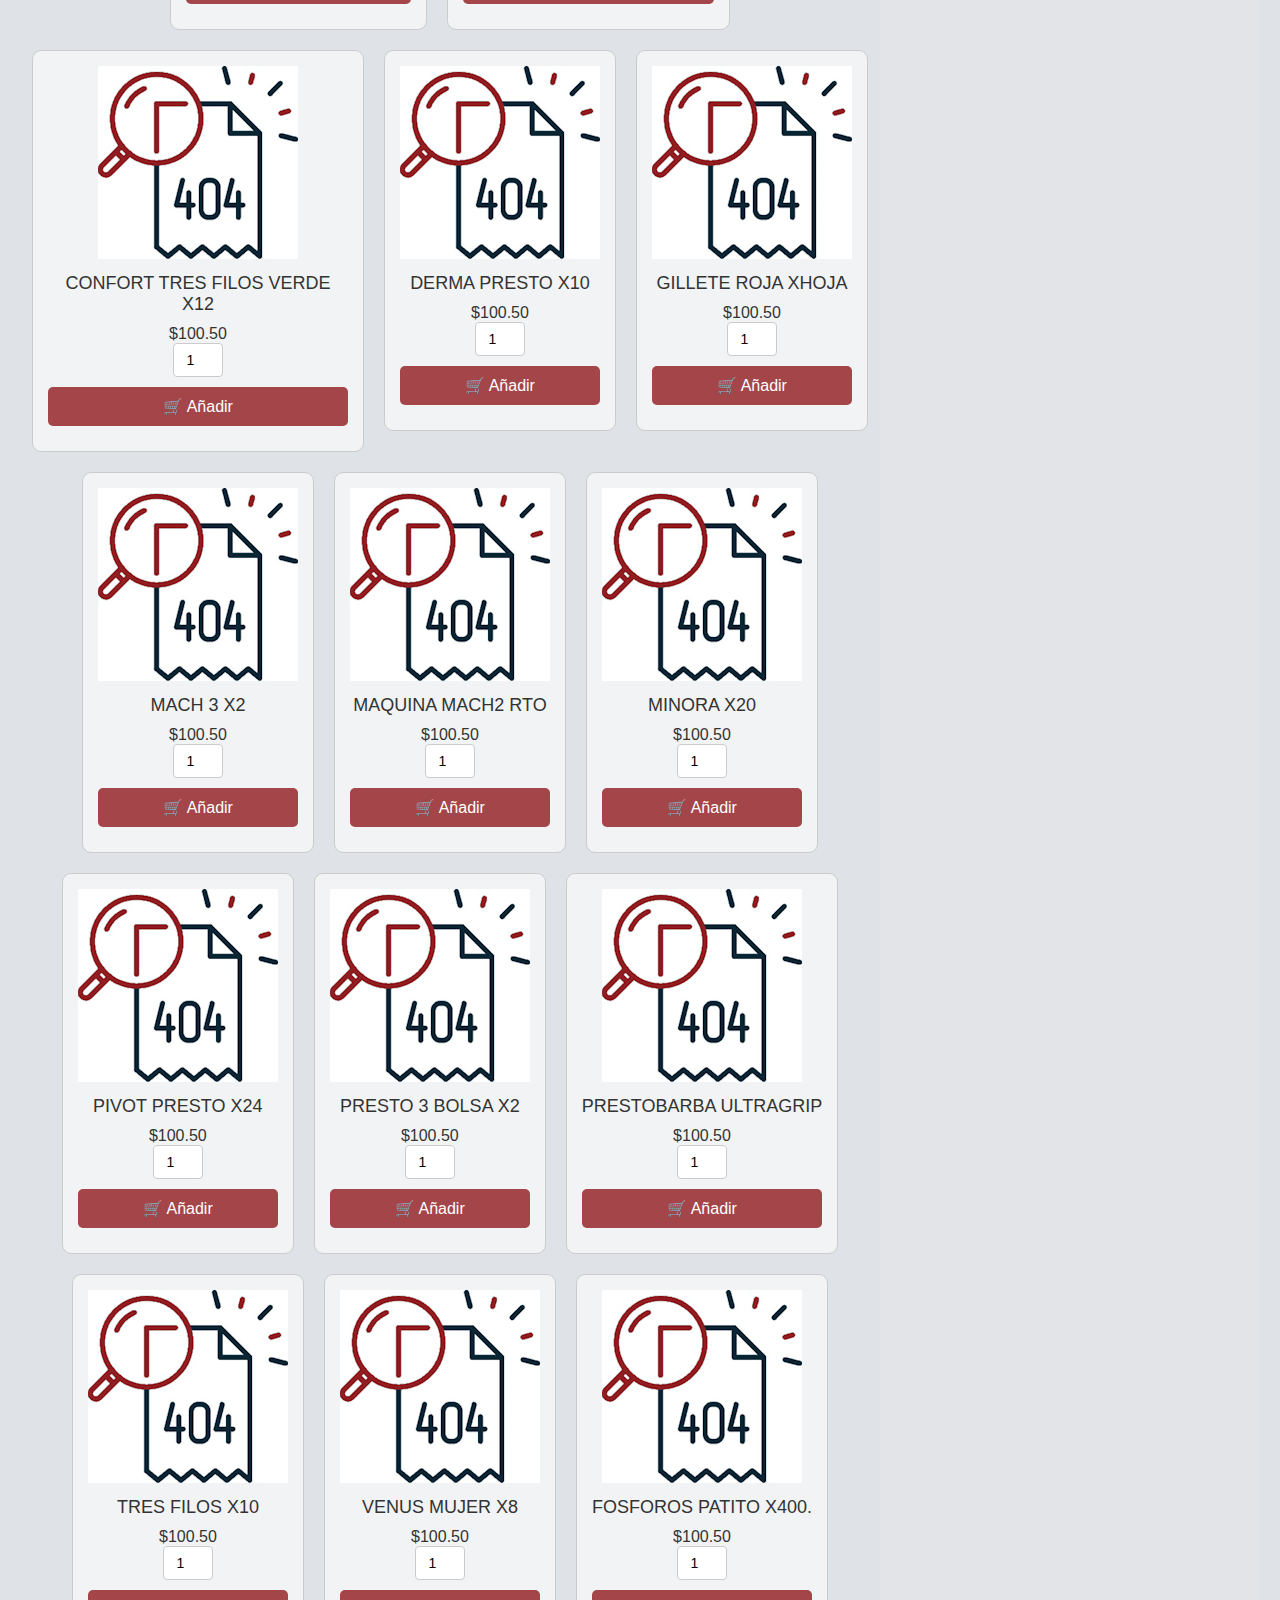
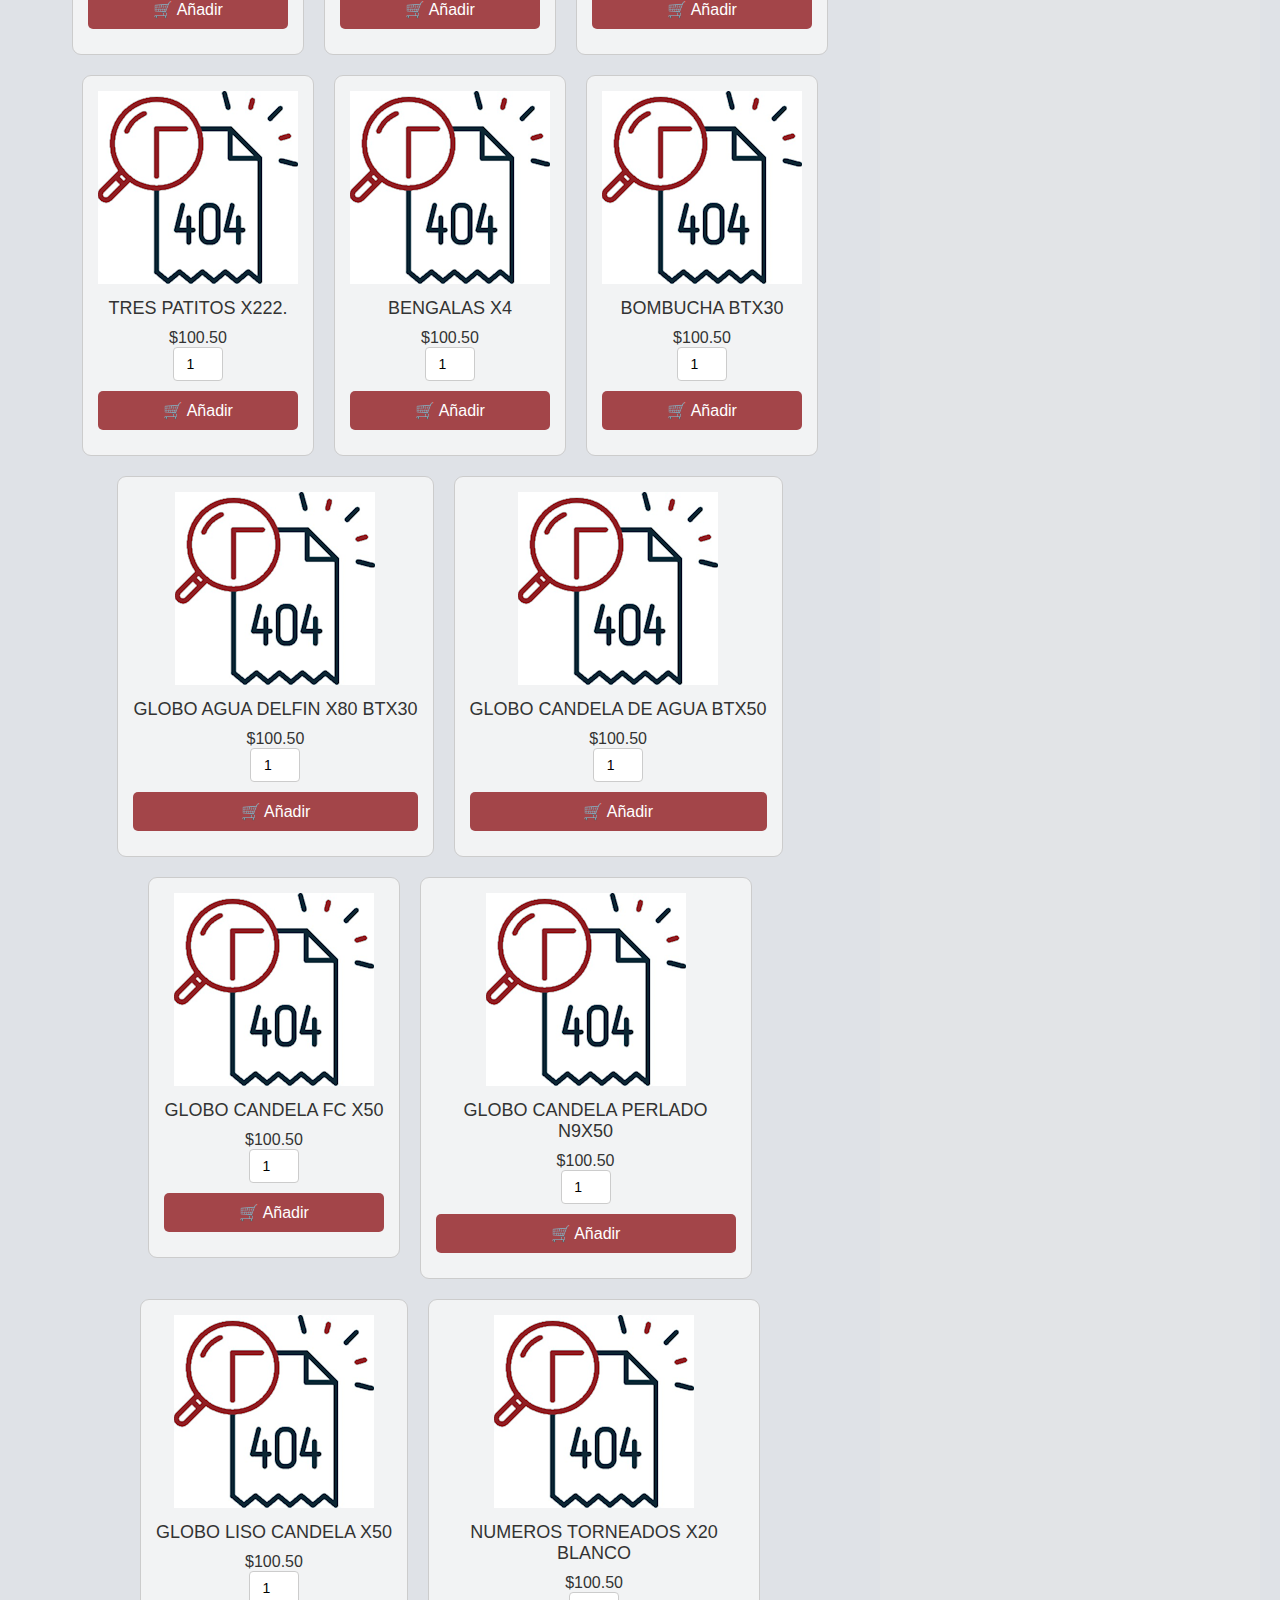
==== commit 4aad1bb0: "Add files via upload" ====
--- a/index.html
+++ b/index.html
@@ -42,8 +42,11 @@
         </div>
     </div>
 
+
     <!-------------------------------------------------------->
     <br><br><br>
+
+
 </body>
 
 
--- a/style.css
+++ b/style.css
@@ -211,6 +211,7 @@
     text-align: left;
     font-family: Arial, Helvetica, sans-serif;
 }
+
 
 .quitar-column{
     background-color: #8787a800
@@ -244,3 +245,108 @@
     display: block;
 }
 
+#end-form {
+    background-color: #33333313;
+}
+
+
+
+form {
+    background-color: #fff;
+    padding: 20px;
+    border-radius: 8px;
+    box-shadow: 0 0 10px rgba(0, 0, 0, 0.1);
+    max-width: 800px;
+    width: 100%;
+    margin-left: auto;
+    margin-right: auto;
+    display: block;
+
+}
+
+#end-pedido-bottom{
+    margin-left: auto;
+    margin-right: auto;
+    display: block;
+    background-color: #545cce;
+    color: #f1f1f1;
+}
+
+#end-pedido{
+    display: flex;
+    flex-direction: column;
+    align-items: center;
+    justify-content: center;
+    
+}
+
+.form-row {
+    display: flex;
+    flex-direction: row;
+    margin-bottom: 16px;
+}
+
+.form-row label,
+.form-row input {
+    flex: 1;
+}
+
+label {
+    display: block;
+    margin-bottom: 8px;
+    font-weight: bold;
+}
+
+input,
+textarea {
+    width: 100%;
+    padding: 8px;
+    box-sizing: border-box;
+    border: 1px solid #ccc;
+    border-radius: 4px;
+    font-size: 14px;
+}
+
+textarea {
+    height: 80px;
+}
+
+input[type="submit"] {
+    background-color: #4caf50;
+    color: #fff;
+    cursor: pointer;
+}
+
+input[type="submit"]:hover {
+    background-color: #45a049;
+}
+
+#end-cart-table {
+    width: 100%;
+    border-collapse: collapse;
+    margin-top: 7px;
+    
+    
+}
+
+#end-cart-table th, #end-cart-table td {
+    border: 1px solid #ddd;
+    padding: 8px;
+    text-align: center;
+    max-width: 300px; /* Establece el ancho máximo en píxeles */
+    min-width: 120px;
+    
+}
+
+#end-cart-table th {
+    background-color: #547aa773;
+    color: white;
+}
+
+#end-cart-body tr:nth-child(even) {
+    background-color: #f2f2f2;
+}
+
+#end-cart-body tr:hover {
+    background-color: #ddd;
+}